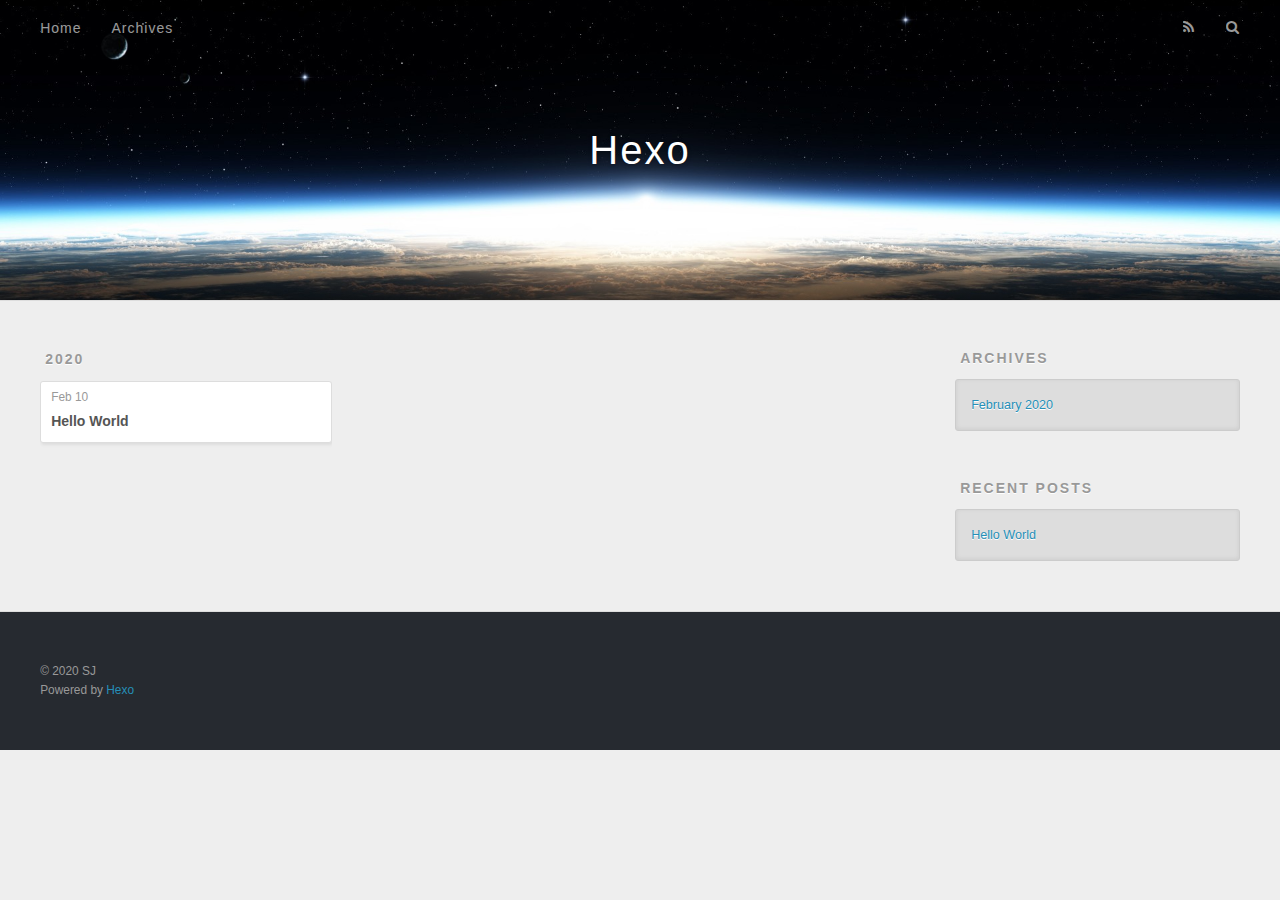
==== archives/index.html @ fa715b48 "Site updated: 2020-02-10 11:40:38" ====
<!DOCTYPE html>
<html>
<head>
  <meta charset="utf-8">
  

  
  <title>Archives | Hexo</title>
  <meta name="viewport" content="width=device-width, initial-scale=1, maximum-scale=1">
  <meta property="og:type" content="website">
<meta property="og:title" content="Hexo">
<meta property="og:url" content="https://csjv95@gmail.com/github.io/archives/index.html">
<meta property="og:site_name" content="Hexo">
<meta property="og:locale" content="en_US">
<meta property="article:author" content="SJ">
<meta name="twitter:card" content="summary">
  
    <link rel="alternate" href="/atom.xml" title="Hexo" type="application/atom+xml">
  
  
    <link rel="icon" href="/favicon.png">
  
  
    <link href="//fonts.googleapis.com/css?family=Source+Code+Pro" rel="stylesheet" type="text/css">
  
  
<link rel="stylesheet" href="/css/style.css">

<meta name="generator" content="Hexo 4.2.0"></head>

<body>
  <div id="container">
    <div id="wrap">
      <header id="header">
  <div id="banner"></div>
  <div id="header-outer" class="outer">
    <div id="header-title" class="inner">
      <h1 id="logo-wrap">
        <a href="/" id="logo">Hexo</a>
      </h1>
      
    </div>
    <div id="header-inner" class="inner">
      <nav id="main-nav">
        <a id="main-nav-toggle" class="nav-icon"></a>
        
          <a class="main-nav-link" href="/">Home</a>
        
          <a class="main-nav-link" href="/archives">Archives</a>
        
      </nav>
      <nav id="sub-nav">
        
          <a id="nav-rss-link" class="nav-icon" href="/atom.xml" title="RSS Feed"></a>
        
        <a id="nav-search-btn" class="nav-icon" title="Search"></a>
      </nav>
      <div id="search-form-wrap">
        <form action="//google.com/search" method="get" accept-charset="UTF-8" class="search-form"><input type="search" name="q" class="search-form-input" placeholder="Search"><button type="submit" class="search-form-submit">&#xF002;</button><input type="hidden" name="sitesearch" value="https://csjv95@gmail.com/github.io"></form>
      </div>
    </div>
  </div>
</header>
      <div class="outer">
        <section id="main">
  
  
    
    
      
      
      <section class="archives-wrap">
        <div class="archive-year-wrap">
          <a href="/archives/2020" class="archive-year">2020</a>
        </div>
        <div class="archives">
    
    <article class="archive-article archive-type-post">
  <div class="archive-article-inner">
    <header class="archive-article-header">
      <a href="/2020/02/10/hello-world/" class="archive-article-date">
  <time datetime="2020-02-10T01:46:10.639Z" itemprop="datePublished">Feb 10</time>
</a>
      
  
    <h1 itemprop="name">
      <a class="archive-article-title" href="/2020/02/10/hello-world/">Hello World</a>
    </h1>
  

    </header>
  </div>
</article>
  
  
    </div></section>
  


</section>
        
          <aside id="sidebar">
  
    

  
    

  
    
  
    
  <div class="widget-wrap">
    <h3 class="widget-title">Archives</h3>
    <div class="widget">
      <ul class="archive-list"><li class="archive-list-item"><a class="archive-list-link" href="/archives/2020/02/">February 2020</a></li></ul>
    </div>
  </div>


  
    
  <div class="widget-wrap">
    <h3 class="widget-title">Recent Posts</h3>
    <div class="widget">
      <ul>
        
          <li>
            <a href="/2020/02/10/hello-world/">Hello World</a>
          </li>
        
      </ul>
    </div>
  </div>

  
</aside>
        
      </div>
      <footer id="footer">
  
  <div class="outer">
    <div id="footer-info" class="inner">
      &copy; 2020 SJ<br>
      Powered by <a href="http://hexo.io/" target="_blank">Hexo</a>
    </div>
  </div>
</footer>
    </div>
    <nav id="mobile-nav">
  
    <a href="/" class="mobile-nav-link">Home</a>
  
    <a href="/archives" class="mobile-nav-link">Archives</a>
  
</nav>
    

<script src="//ajax.googleapis.com/ajax/libs/jquery/2.0.3/jquery.min.js"></script>


  
<link rel="stylesheet" href="/fancybox/jquery.fancybox.css">

  
<script src="/fancybox/jquery.fancybox.pack.js"></script>




<script src="/js/script.js"></script>




  </div>
</body>
</html>
---- css/style.css ----
body {
  width: 100%;
}
body:before,
body:after {
  content: "";
  display: table;
}
body:after {
  clear: both;
}
html,
body,
div,
span,
applet,
object,
iframe,
h1,
h2,
h3,
h4,
h5,
h6,
p,
blockquote,
pre,
a,
abbr,
acronym,
address,
big,
cite,
code,
del,
dfn,
em,
img,
ins,
kbd,
q,
s,
samp,
small,
strike,
strong,
sub,
sup,
tt,
var,
dl,
dt,
dd,
ol,
ul,
li,
fieldset,
form,
label,
legend,
table,
caption,
tbody,
tfoot,
thead,
tr,
th,
td {
  margin: 0;
  padding: 0;
  border: 0;
  outline: 0;
  font-weight: inherit;
  font-style: inherit;
  font-family: inherit;
  font-size: 100%;
  vertical-align: baseline;
}
body {
  line-height: 1;
  color: #000;
  background: #fff;
}
ol,
ul {
  list-style: none;
}
table {
  border-collapse: separate;
  border-spacing: 0;
  vertical-align: middle;
}
caption,
th,
td {
  text-align: left;
  font-weight: normal;
  vertical-align: middle;
}
a img {
  border: none;
}
input,
button {
  margin: 0;
  padding: 0;
}
input::-moz-focus-inner,
button::-moz-focus-inner {
  border: 0;
  padding: 0;
}
@font-face {
  font-family: FontAwesome;
  font-style: normal;
  font-weight: normal;
  src: url("fonts/fontawesome-webfont.eot?v=#4.0.3");
  src: url("fonts/fontawesome-webfont.eot?#iefix&v=#4.0.3") format("embedded-opentype"), url("fonts/fontawesome-webfont.woff?v=#4.0.3") format("woff"), url("fonts/fontawesome-webfont.ttf?v=#4.0.3") format("truetype"), url("fonts/fontawesome-webfont.svg#fontawesomeregular?v=#4.0.3") format("svg");
}
html,
body,
#container {
  height: 100%;
}
body {
  background: #eee;
  font: 14px -apple-system, BlinkMacSystemFont, "Segoe UI", "Roboto", "Oxygen", "Ubuntu", "Cantarell", "Fira Sans", "Droid Sans", "Helvetica Neue", sans-serif;
  -webkit-text-size-adjust: 100%;
}
.outer {
  max-width: 1220px;
  margin: 0 auto;
  padding: 0 20px;
}
.outer:before,
.outer:after {
  content: "";
  display: table;
}
.outer:after {
  clear: both;
}
.inner {
  display: inline;
  float: left;
  width: 98.33333333333333%;
  margin: 0 0.833333333333333%;
}
.left,
.alignleft {
  float: left;
}
.right,
.alignright {
  float: right;
}
.clear {
  clear: both;
}
#container {
  position: relative;
}
.mobile-nav-on {
  overflow: hidden;
}
#wrap {
  height: 100%;
  width: 100%;
  position: absolute;
  top: 0;
  left: 0;
  -webkit-transition: 0.2s ease-out;
  -moz-transition: 0.2s ease-out;
  -ms-transition: 0.2s ease-out;
  transition: 0.2s ease-out;
  z-index: 1;
  background: #eee;
}
.mobile-nav-on #wrap {
  left: 280px;
}
@media screen and (min-width: 768px) {
  #main {
    display: inline;
    float: left;
    width: 73.33333333333333%;
    margin: 0 0.833333333333333%;
  }
}
.article-date,
.article-category-link,
.archive-year,
.widget-title {
  text-decoration: none;
  text-transform: uppercase;
  letter-spacing: 2px;
  color: #999;
  margin-bottom: 1em;
  margin-left: 5px;
  line-height: 1em;
  text-shadow: 0 1px #fff;
  font-weight: bold;
}
.article-inner,
.archive-article-inner {
  background: #fff;
  -webkit-box-shadow: 1px 2px 3px #ddd;
  box-shadow: 1px 2px 3px #ddd;
  border: 1px solid #ddd;
  border-radius: 3px;
}
.article-entry h1,
.widget h1 {
  font-size: 2em;
}
.article-entry h2,
.widget h2 {
  font-size: 1.5em;
}
.article-entry h3,
.widget h3 {
  font-size: 1.3em;
}
.article-entry h4,
.widget h4 {
  font-size: 1.2em;
}
.article-entry h5,
.widget h5 {
  font-size: 1em;
}
.article-entry h6,
.widget h6 {
  font-size: 1em;
  color: #999;
}
.article-entry hr,
.widget hr {
  border: 1px dashed #ddd;
}
.article-entry strong,
.widget strong {
  font-weight: bold;
}
.article-entry em,
.widget em,
.article-entry cite,
.widget cite {
  font-style: italic;
}
.article-entry sup,
.widget sup,
.article-entry sub,
.widget sub {
  font-size: 0.75em;
  line-height: 0;
  position: relative;
  vertical-align: baseline;
}
.article-entry sup,
.widget sup {
  top: -0.5em;
}
.article-entry sub,
.widget sub {
  bottom: -0.2em;
}
.article-entry small,
.widget small {
  font-size: 0.85em;
}
.article-entry acronym,
.widget acronym,
.article-entry abbr,
.widget abbr {
  border-bottom: 1px dotted;
}
.article-entry ul,
.widget ul,
.article-entry ol,
.widget ol,
.article-entry dl,
.widget dl {
  margin: 0 20px;
  line-height: 1.6em;
}
.article-entry ul ul,
.widget ul ul,
.article-entry ol ul,
.widget ol ul,
.article-entry ul ol,
.widget ul ol,
.article-entry ol ol,
.widget ol ol {
  margin-top: 0;
  margin-bottom: 0;
}
.article-entry ul,
.widget ul {
  list-style: disc;
}
.article-entry ol,
.widget ol {
  list-style: decimal;
}
.article-entry dt,
.widget dt {
  font-weight: bold;
}
#header {
  height: 300px;
  position: relative;
  border-bottom: 1px solid #ddd;
}
#header:before,
#header:after {
  content: "";
  position: absolute;
  left: 0;
  right: 0;
  height: 40px;
}
#header:before {
  top: 0;
  background: -webkit-linear-gradient(rgba(0,0,0,0.2), transparent);
  background: -moz-linear-gradient(rgba(0,0,0,0.2), transparent);
  background: -ms-linear-gradient(rgba(0,0,0,0.2), transparent);
  background: linear-gradient(rgba(0,0,0,0.2), transparent);
}
#header:after {
  bottom: 0;
  background: -webkit-linear-gradient(transparent, rgba(0,0,0,0.2));
  background: -moz-linear-gradient(transparent, rgba(0,0,0,0.2));
  background: -ms-linear-gradient(transparent, rgba(0,0,0,0.2));
  background: linear-gradient(transparent, rgba(0,0,0,0.2));
}
#header-outer {
  height: 100%;
  position: relative;
}
#header-inner {
  position: relative;
  overflow: hidden;
}
#banner {
  position: absolute;
  top: 0;
  left: 0;
  width: 100%;
  height: 100%;
  background: url("images/banner.jpg") center #000;
  -webkit-background-size: cover;
  -moz-background-size: cover;
  background-size: cover;
  z-index: -1;
}
#header-title {
  text-align: center;
  height: 40px;
  position: absolute;
  top: 50%;
  left: 0;
  margin-top: -20px;
}
#logo,
#subtitle {
  text-decoration: none;
  color: #fff;
  font-weight: 300;
  text-shadow: 0 1px 4px rgba(0,0,0,0.3);
}
#logo {
  font-size: 40px;
  line-height: 40px;
  letter-spacing: 2px;
}
#subtitle {
  font-size: 16px;
  line-height: 16px;
  letter-spacing: 1px;
}
#subtitle-wrap {
  margin-top: 16px;
}
#main-nav {
  float: left;
  margin-left: -15px;
}
.nav-icon,
.main-nav-link {
  float: left;
  color: #fff;
  opacity: 0.6;
  text-decoration: none;
  text-shadow: 0 1px rgba(0,0,0,0.2);
  -webkit-transition: opacity 0.2s;
  -moz-transition: opacity 0.2s;
  -ms-transition: opacity 0.2s;
  transition: opacity 0.2s;
  display: block;
  padding: 20px 15px;
}
.nav-icon:hover,
.main-nav-link:hover {
  opacity: 1;
}
.nav-icon {
  font-family: FontAwesome;
  text-align: center;
  font-size: 14px;
  width: 14px;
  height: 14px;
  padding: 20px 15px;
  position: relative;
  cursor: pointer;
}
.main-nav-link {
  font-weight: 300;
  letter-spacing: 1px;
}
@media screen and (max-width: 479px) {
  .main-nav-link {
    display: none;
  }
}
#main-nav-toggle {
  display: none;
}
#main-nav-toggle:before {
  content: "\f0c9";
}
@media screen and (max-width: 479px) {
  #main-nav-toggle {
    display: block;
  }
}
#sub-nav {
  float: right;
  margin-right: -15px;
}
#nav-rss-link:before {
  content: "\f09e";
}
#nav-search-btn:before {
  content: "\f002";
}
#search-form-wrap {
  position: absolute;
  top: 15px;
  width: 150px;
  height: 30px;
  right: -150px;
  opacity: 0;
  -webkit-transition: 0.2s ease-out;
  -moz-transition: 0.2s ease-out;
  -ms-transition: 0.2s ease-out;
  transition: 0.2s ease-out;
}
#search-form-wrap.on {
  opacity: 1;
  right: 0;
}
@media screen and (max-width: 479px) {
  #search-form-wrap {
    width: 100%;
    right: -100%;
  }
}
.search-form {
  position: absolute;
  top: 0;
  left: 0;
  right: 0;
  background: #fff;
  padding: 5px 15px;
  border-radius: 15px;
  -webkit-box-shadow: 0 0 10px rgba(0,0,0,0.3);
  box-shadow: 0 0 10px rgba(0,0,0,0.3);
}
.search-form-input {
  border: none;
  background: none;
  color: #555;
  width: 100%;
  font: 13px -apple-system, BlinkMacSystemFont, "Segoe UI", "Roboto", "Oxygen", "Ubuntu", "Cantarell", "Fira Sans", "Droid Sans", "Helvetica Neue", sans-serif;
  outline: none;
}
.search-form-input::-webkit-search-results-decoration,
.search-form-input::-webkit-search-cancel-button {
  -webkit-appearance: none;
}
.search-form-submit {
  position: absolute;
  top: 50%;
  right: 10px;
  margin-top: -7px;
  font: 13px FontAwesome;
  border: none;
  background: none;
  color: #bbb;
  cursor: pointer;
}
.search-form-submit:hover,
.search-form-submit:focus {
  color: #777;
}
.article {
  margin: 50px 0;
}
.article-inner {
  overflow: hidden;
}
.article-meta:before,
.article-meta:after {
  content: "";
  display: table;
}
.article-meta:after {
  clear: both;
}
.article-date {
  float: left;
}
.article-category {
  float: left;
  line-height: 1em;
  color: #ccc;
  text-shadow: 0 1px #fff;
  margin-left: 8px;
}
.article-category:before {
  content: "\2022";
}
.article-category-link {
  margin: 0 12px 1em;
}
.article-header {
  padding: 20px 20px 0;
}
.article-title {
  text-decoration: none;
  font-size: 2em;
  font-weight: bold;
  color: #555;
  line-height: 1.1em;
  -webkit-transition: color 0.2s;
  -moz-transition: color 0.2s;
  -ms-transition: color 0.2s;
  transition: color 0.2s;
}
a.article-title:hover {
  color: #258fb8;
}
.article-entry {
  color: #555;
  padding: 0 20px;
}
.article-entry:before,
.article-entry:after {
  content: "";
  display: table;
}
.article-entry:after {
  clear: both;
}
.article-entry p,
.article-entry table {
  line-height: 1.6em;
  margin: 1.6em 0;
}
.article-entry h1,
.article-entry h2,
.article-entry h3,
.article-entry h4,
.article-entry h5,
.article-entry h6 {
  font-weight: bold;
}
.article-entry h1,
.article-entry h2,
.article-entry h3,
.article-entry h4,
.article-entry h5,
.article-entry h6 {
  line-height: 1.1em;
  margin: 1.1em 0;
}
.article-entry a {
  color: #258fb8;
  text-decoration: none;
}
.article-entry a:hover {
  text-decoration: underline;
}
.article-entry ul,
.article-entry ol,
.article-entry dl {
  margin-top: 1.6em;
  margin-bottom: 1.6em;
}
.article-entry img,
.article-entry video {
  max-width: 100%;
  height: auto;
  display: block;
  margin: auto;
}
.article-entry iframe {
  border: none;
}
.article-entry table {
  width: 100%;
  border-collapse: collapse;
  border-spacing: 0;
}
.article-entry th {
  font-weight: bold;
  border-bottom: 3px solid #ddd;
  padding-bottom: 0.5em;
}
.article-entry td {
  border-bottom: 1px solid #ddd;
  padding: 10px 0;
}
.article-entry blockquote {
  font-family: Georgia, "Times New Roman", serif;
  font-size: 1.4em;
  margin: 1.6em 20px;
  text-align: center;
}
.article-entry blockquote footer {
  font-size: 14px;
  margin: 1.6em 0;
  font-family: -apple-system, BlinkMacSystemFont, "Segoe UI", "Roboto", "Oxygen", "Ubuntu", "Cantarell", "Fira Sans", "Droid Sans", "Helvetica Neue", sans-serif;
}
.article-entry blockquote footer cite:before {
  content: "—";
  padding: 0 0.5em;
}
.article-entry .pullquote {
  text-align: left;
  width: 45%;
  margin: 0;
}
.article-entry .pullquote.left {
  margin-left: 0.5em;
  margin-right: 1em;
}
.article-entry .pullquote.right {
  margin-right: 0.5em;
  margin-left: 1em;
}
.article-entry .caption {
  color: #999;
  display: block;
  font-size: 0.9em;
  margin-top: 0.5em;
  position: relative;
  text-align: center;
}
.article-entry .video-container {
  position: relative;
  padding-top: 56.25%;
  height: 0;
  overflow: hidden;
}
.article-entry .video-container iframe,
.article-entry .video-container object,
.article-entry .video-container embed {
  position: absolute;
  top: 0;
  left: 0;
  width: 100%;
  height: 100%;
  margin-top: 0;
}
.article-more-link a {
  display: inline-block;
  line-height: 1em;
  padding: 6px 15px;
  border-radius: 15px;
  background: #eee;
  color: #999;
  text-shadow: 0 1px #fff;
  text-decoration: none;
}
.article-more-link a:hover {
  background: #258fb8;
  color: #fff;
  text-decoration: none;
  text-shadow: 0 1px #1e7293;
}
.article-footer {
  font-size: 0.85em;
  line-height: 1.6em;
  border-top: 1px solid #ddd;
  padding-top: 1.6em;
  margin: 0 20px 20px;
}
.article-footer:before,
.article-footer:after {
  content: "";
  display: table;
}
.article-footer:after {
  clear: both;
}
.article-footer a {
  color: #999;
  text-decoration: none;
}
.article-footer a:hover {
  color: #555;
}
.article-tag-list-item {
  float: left;
  margin-right: 10px;
}
.article-tag-list-link:before {
  content: "#";
}
.article-comment-link {
  float: right;
}
.article-comment-link:before {
  content: "\f075";
  font-family: FontAwesome;
  padding-right: 8px;
}
.article-share-link {
  cursor: pointer;
  float: right;
  margin-left: 20px;
}
.article-share-link:before {
  content: "\f064";
  font-family: FontAwesome;
  padding-right: 6px;
}
#article-nav {
  position: relative;
}
#article-nav:before,
#article-nav:after {
  content: "";
  display: table;
}
#article-nav:after {
  clear: both;
}
@media screen and (min-width: 768px) {
  #article-nav {
    margin: 50px 0;
  }
  #article-nav:before {
    width: 8px;
    height: 8px;
    position: absolute;
    top: 50%;
    left: 50%;
    margin-top: -4px;
    margin-left: -4px;
    content: "";
    border-radius: 50%;
    background: #ddd;
    -webkit-box-shadow: 0 1px 2px #fff;
    box-shadow: 0 1px 2px #fff;
  }
}
.article-nav-link-wrap {
  text-decoration: none;
  text-shadow: 0 1px #fff;
  color: #999;
  -webkit-box-sizing: border-box;
  -moz-box-sizing: border-box;
  box-sizing: border-box;
  margin-top: 50px;
  text-align: center;
  display: block;
}
.article-nav-link-wrap:hover {
  color: #555;
}
@media screen and (min-width: 768px) {
  .article-nav-link-wrap {
    width: 50%;
    margin-top: 0;
  }
}
@media screen and (min-width: 768px) {
  #article-nav-newer {
    float: left;
    text-align: right;
    padding-right: 20px;
  }
}
@media screen and (min-width: 768px) {
  #article-nav-older {
    float: right;
    text-align: left;
    padding-left: 20px;
  }
}
.article-nav-caption {
  text-transform: uppercase;
  letter-spacing: 2px;
  color: #ddd;
  line-height: 1em;
  font-weight: bold;
}
#article-nav-newer .article-nav-caption {
  margin-right: -2px;
}
.article-nav-title {
  font-size: 0.85em;
  line-height: 1.6em;
  margin-top: 0.5em;
}
.article-share-box {
  position: absolute;
  display: none;
  background: #fff;
  -webkit-box-shadow: 1px 2px 10px rgba(0,0,0,0.2);
  box-shadow: 1px 2px 10px rgba(0,0,0,0.2);
  border-radius: 3px;
  margin-left: -145px;
  overflow: hidden;
  z-index: 1;
}
.article-share-box.on {
  display: block;
}
.article-share-input {
  width: 100%;
  background: none;
  -webkit-box-sizing: border-box;
  -moz-box-sizing: border-box;
  box-sizing: border-box;
  font: 14px -apple-system, BlinkMacSystemFont, "Segoe UI", "Roboto", "Oxygen", "Ubuntu", "Cantarell", "Fira Sans", "Droid Sans", "Helvetica Neue", sans-serif;
  padding: 0 15px;
  color: #555;
  outline: none;
  border: 1px solid #ddd;
  border-radius: 3px 3px 0 0;
  height: 36px;
  line-height: 36px;
}
.article-share-links {
  background: #eee;
}
.article-share-links:before,
.article-share-links:after {
  content: "";
  display: table;
}
.article-share-links:after {
  clear: both;
}
.article-share-twitter,
.article-share-facebook,
.article-share-pinterest,
.article-share-google {
  width: 50px;
  height: 36px;
  display: block;
  float: left;
  position: relative;
  color: #999;
  text-shadow: 0 1px #fff;
}
.article-share-twitter:before,
.article-share-facebook:before,
.article-share-pinterest:before,
.article-share-google:before {
  font-size: 20px;
  font-family: FontAwesome;
  width: 20px;
  height: 20px;
  position: absolute;
  top: 50%;
  left: 50%;
  margin-top: -10px;
  margin-left: -10px;
  text-align: center;
}
.article-share-twitter:hover,
.article-share-facebook:hover,
.article-share-pinterest:hover,
.article-share-google:hover {
  color: #fff;
}
.article-share-twitter:before {
  content: "\f099";
}
.article-share-twitter:hover {
  background: #00aced;
  text-shadow: 0 1px #008abe;
}
.article-share-facebook:before {
  content: "\f09a";
}
.article-share-facebook:hover {
  background: #3b5998;
  text-shadow: 0 1px #2f477a;
}
.article-share-pinterest:before {
  content: "\f0d2";
}
.article-share-pinterest:hover {
  background: #cb2027;
  text-shadow: 0 1px #a21a1f;
}
.article-share-google:before {
  content: "\f0d5";
}
.article-share-google:hover {
  background: #dd4b39;
  text-shadow: 0 1px #be3221;
}
.article-gallery {
  background: #000;
  position: relative;
}
.article-gallery-photos {
  position: relative;
  overflow: hidden;
}
.article-gallery-img {
  display: none;
  max-width: 100%;
}
.article-gallery-img:first-child {
  display: block;
}
.article-gallery-img.loaded {
  position: absolute;
  display: block;
}
.article-gallery-img img {
  display: block;
  max-width: 100%;
  margin: 0 auto;
}
#comments {
  background: #fff;
  -webkit-box-shadow: 1px 2px 3px #ddd;
  box-shadow: 1px 2px 3px #ddd;
  padding: 20px;
  border: 1px solid #ddd;
  border-radius: 3px;
  margin: 50px 0;
}
#comments a {
  color: #258fb8;
}
.archives-wrap {
  margin: 50px 0;
}
.archives:before,
.archives:after {
  content: "";
  display: table;
}
.archives:after {
  clear: both;
}
.archive-year-wrap {
  margin-bottom: 1em;
}
.archives {
  -webkit-column-gap: 10px;
  -moz-column-gap: 10px;
  column-gap: 10px;
}
@media screen and (min-width: 480px) and (max-width: 767px) {
  .archives {
    -webkit-column-count: 2;
    -moz-column-count: 2;
    column-count: 2;
  }
}
@media screen and (min-width: 768px) {
  .archives {
    -webkit-column-count: 3;
    -moz-column-count: 3;
    column-count: 3;
  }
}
.archive-article {
  -webkit-column-break-inside: avoid;
  page-break-inside: avoid;
  overflow: hidden;
  break-inside: avoid-column;
}
.archive-article-inner {
  padding: 10px;
  margin-bottom: 15px;
}
.archive-article-title {
  text-decoration: none;
  font-weight: bold;
  color: #555;
  -webkit-transition: color 0.2s;
  -moz-transition: color 0.2s;
  -ms-transition: color 0.2s;
  transition: color 0.2s;
  line-height: 1.6em;
}
.archive-article-title:hover {
  color: #258fb8;
}
.archive-article-footer {
  margin-top: 1em;
}
.archive-article-date {
  color: #999;
  text-decoration: none;
  font-size: 0.85em;
  line-height: 1em;
  margin-bottom: 0.5em;
  display: block;
}
#page-nav {
  margin: 50px auto;
  background: #fff;
  -webkit-box-shadow: 1px 2px 3px #ddd;
  box-shadow: 1px 2px 3px #ddd;
  border: 1px solid #ddd;
  border-radius: 3px;
  text-align: center;
  color: #999;
  overflow: hidden;
}
#page-nav:before,
#page-nav:after {
  content: "";
  display: table;
}
#page-nav:after {
  clear: both;
}
#page-nav a,
#page-nav span {
  padding: 10px 20px;
  line-height: 1;
  height: 2ex;
}
#page-nav a {
  color: #999;
  text-decoration: none;
}
#page-nav a:hover {
  background: #999;
  color: #fff;
}
#page-nav .prev {
  float: left;
}
#page-nav .next {
  float: right;
}
#page-nav .page-number {
  display: inline-block;
}
@media screen and (max-width: 479px) {
  #page-nav .page-number {
    display: none;
  }
}
#page-nav .current {
  color: #555;
  font-weight: bold;
}
#page-nav .space {
  color: #ddd;
}
#footer {
  background: #262a30;
  padding: 50px 0;
  border-top: 1px solid #ddd;
  color: #999;
}
#footer a {
  color: #258fb8;
  text-decoration: none;
}
#footer a:hover {
  text-decoration: underline;
}
#footer-info {
  line-height: 1.6em;
  font-size: 0.85em;
}
.article-entry pre,
.article-entry .highlight {
  background: #2d2d2d;
  margin: 0 -20px;
  padding: 15px 20px;
  border-style: solid;
  border-color: #ddd;
  border-width: 1px 0;
  overflow: auto;
  color: #ccc;
  line-height: 22.400000000000002px;
}
.article-entry .highlight .gutter pre,
.article-entry .gist .gist-file .gist-data .line-numbers {
  color: #666;
  font-size: 0.85em;
}
.article-entry pre,
.article-entry code {
  font-family: "Source Code Pro", Consolas, Monaco, Menlo, Consolas, monospace;
}
.article-entry code {
  background: #eee;
  text-shadow: 0 1px #fff;
  padding: 0 0.3em;
}
.article-entry pre code {
  background: none;
  text-shadow: none;
  padding: 0;
}
.article-entry .highlight pre {
  border: none;
  margin: 0;
  padding: 0;
}
.article-entry .highlight table {
  margin: 0;
  width: auto;
}
.article-entry .highlight td {
  border: none;
  padding: 0;
}
.article-entry .highlight figcaption {
  font-size: 0.85em;
  color: #999;
  line-height: 1em;
  margin-bottom: 1em;
}
.article-entry .highlight figcaption:before,
.article-entry .highlight figcaption:after {
  content: "";
  display: table;
}
.article-entry .highlight figcaption:after {
  clear: both;
}
.article-entry .highlight figcaption a {
  float: right;
}
.article-entry .highlight .gutter pre {
  text-align: right;
  padding-right: 20px;
}
.article-entry .highlight .line {
  height: 22.400000000000002px;
}
.article-entry .highlight .line.marked {
  background: #515151;
}
.article-entry .gist {
  margin: 0 -20px;
  border-style: solid;
  border-color: #ddd;
  border-width: 1px 0;
  background: #2d2d2d;
  padding: 15px 20px 15px 0;
}
.article-entry .gist .gist-file {
  border: none;
  font-family: "Source Code Pro", Consolas, Monaco, Menlo, Consolas, monospace;
  margin: 0;
}
.article-entry .gist .gist-file .gist-data {
  background: none;
  border: none;
}
.article-entry .gist .gist-file .gist-data .line-numbers {
  background: none;
  border: none;
  padding: 0 20px 0 0;
}
.article-entry .gist .gist-file .gist-data .line-data {
  padding: 0 !important;
}
.article-entry .gist .gist-file .highlight {
  margin: 0;
  padding: 0;
  border: none;
}
.article-entry .gist .gist-file .gist-meta {
  background: #2d2d2d;
  color: #999;
  font: 0.85em -apple-system, BlinkMacSystemFont, "Segoe UI", "Roboto", "Oxygen", "Ubuntu", "Cantarell", "Fira Sans", "Droid Sans", "Helvetica Neue", sans-serif;
  text-shadow: 0 0;
  padding: 0;
  margin-top: 1em;
  margin-left: 20px;
}
.article-entry .gist .gist-file .gist-meta a {
  color: #258fb8;
  font-weight: normal;
}
.article-entry .gist .gist-file .gist-meta a:hover {
  text-decoration: underline;
}
pre .comment,
pre .title {
  color: #999;
}
pre .variable,
pre .attribute,
pre .tag,
pre .regexp,
pre .ruby .constant,
pre .xml .tag .title,
pre .xml .pi,
pre .xml .doctype,
pre .html .doctype,
pre .css .id,
pre .css .class,
pre .css .pseudo {
  color: #f2777a;
}
pre .number,
pre .preprocessor,
pre .built_in,
pre .literal,
pre .params,
pre .constant {
  color: #f99157;
}
pre .class,
pre .ruby .class .title,
pre .css .rules .attribute {
  color: #9c9;
}
pre .string,
pre .value,
pre .inheritance,
pre .header,
pre .ruby .symbol,
pre .xml .cdata {
  color: #9c9;
}
pre .css .hexcolor {
  color: #6cc;
}
pre .function,
pre .python .decorator,
pre .python .title,
pre .ruby .function .title,
pre .ruby .title .keyword,
pre .perl .sub,
pre .javascript .title,
pre .coffeescript .title {
  color: #69c;
}
pre .keyword,
pre .javascript .function {
  color: #c9c;
}
@media screen and (max-width: 479px) {
  #mobile-nav {
    position: absolute;
    top: 0;
    left: 0;
    width: 280px;
    height: 100%;
    background: #191919;
    border-right: 1px solid #fff;
  }
}
@media screen and (max-width: 479px) {
  .mobile-nav-link {
    display: block;
    color: #999;
    text-decoration: none;
    padding: 15px 20px;
    font-weight: bold;
  }
  .mobile-nav-link:hover {
    color: #fff;
  }
}
@media screen and (min-width: 768px) {
  #sidebar {
    display: inline;
    float: left;
    width: 23.333333333333332%;
    margin: 0 0.833333333333333%;
  }
}
.widget-wrap {
  margin: 50px 0;
}
.widget {
  color: #777;
  text-shadow: 0 1px #fff;
  background: #ddd;
  -webkit-box-shadow: 0 -1px 4px #ccc inset;
  box-shadow: 0 -1px 4px #ccc inset;
  border: 1px solid #ccc;
  padding: 15px;
  border-radius: 3px;
}
.widget a {
  color: #258fb8;
  text-decoration: none;
}
.widget a:hover {
  text-decoration: underline;
}
.widget ul ul,
.widget ol ul,
.widget dl ul,
.widget ul ol,
.widget ol ol,
.widget dl ol,
.widget ul dl,
.widget ol dl,
.widget dl dl {
  margin-left: 15px;
  list-style: disc;
}
.widget {
  line-height: 1.6em;
  word-wrap: break-word;
  font-size: 0.9em;
}
.widget ul,
.widget ol {
  list-style: none;
  margin: 0;
}
.widget ul ul,
.widget ol ul,
.widget ul ol,
.widget ol ol {
  margin: 0 20px;
}
.widget ul ul,
.widget ol ul {
  list-style: disc;
}
.widget ul ol,
.widget ol ol {
  list-style: decimal;
}
.category-list-count,
.tag-list-count,
.archive-list-count {
  padding-left: 5px;
  color: #999;
  font-size: 0.85em;
}
.category-list-count:before,
.tag-list-count:before,
.archive-list-count:before {
  content: "(";
}
.category-list-count:after,
.tag-list-count:after,
.archive-list-count:after {
  content: ")";
}
.tagcloud a {
  margin-right: 5px;
  display: inline-block;
}
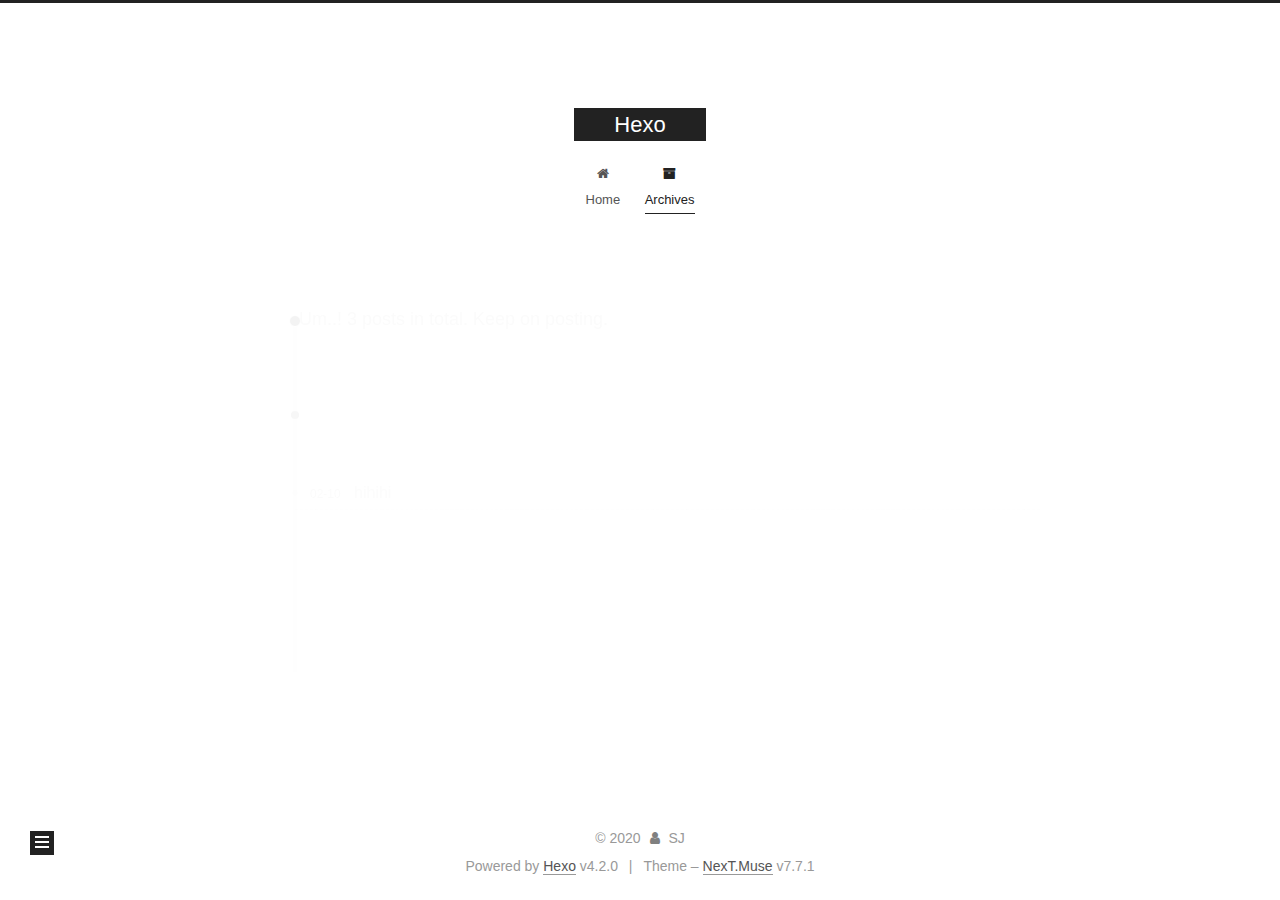
==== commit 4c00cc3a: "Site updated: 2020-02-10 12:35:51" ====
--- a/archives/index.html
+++ b/archives/index.html
@@ -1,12 +1,25 @@
 <!DOCTYPE html>
-<html>
+<html lang="en">
 <head>
-  <meta charset="utf-8">
-  
-
-  
-  <title>Archives | Hexo</title>
-  <meta name="viewport" content="width=device-width, initial-scale=1, maximum-scale=1">
+  <meta charset="UTF-8">
+<meta name="viewport" content="width=device-width, initial-scale=1, maximum-scale=2">
+<meta name="theme-color" content="#222">
+<meta name="generator" content="Hexo 4.2.0">
+  <link rel="apple-touch-icon" sizes="180x180" href="/images/apple-touch-icon-next.png">
+  <link rel="icon" type="image/png" sizes="32x32" href="/images/favicon-32x32-next.png">
+  <link rel="icon" type="image/png" sizes="16x16" href="/images/favicon-16x16-next.png">
+  <link rel="mask-icon" href="/images/logo.svg" color="#222">
+
+<link rel="stylesheet" href="/css/main.css">
+
+
+<link rel="stylesheet" href="/lib/font-awesome/css/font-awesome.min.css">
+
+<script id="hexo-configurations">
+    var NexT = window.NexT || {};
+    var CONFIG = {"hostname":"gmail.com","root":"/","scheme":"Muse","version":"7.7.1","exturl":false,"sidebar":{"position":"left","display":"post","padding":18,"offset":12,"onmobile":false},"copycode":{"enable":false,"show_result":false,"style":null},"back2top":{"enable":true,"sidebar":false,"scrollpercent":false},"bookmark":{"enable":false,"color":"#222","save":"auto"},"fancybox":false,"mediumzoom":false,"lazyload":false,"pangu":false,"comments":{"style":"tabs","active":null,"storage":true,"lazyload":false,"nav":null},"algolia":{"hits":{"per_page":10},"labels":{"input_placeholder":"Search for Posts","hits_empty":"We didn't find any results for the search: ${query}","hits_stats":"${hits} results found in ${time} ms"}},"localsearch":{"enable":false,"trigger":"auto","top_n_per_article":1,"unescape":false,"preload":false},"motion":{"enable":true,"async":false,"transition":{"post_block":"fadeIn","post_header":"slideDownIn","post_body":"slideDownIn","coll_header":"slideLeftIn","sidebar":"slideUpIn"}}};
+  </script>
+
   <meta property="og:type" content="website">
 <meta property="og:title" content="Hexo">
 <meta property="og:url" content="https://csjv95@gmail.com/github.io/archives/index.html">
@@ -14,165 +27,347 @@
 <meta property="og:locale" content="en_US">
 <meta property="article:author" content="SJ">
 <meta name="twitter:card" content="summary">
-  
-    <link rel="alternate" href="/atom.xml" title="Hexo" type="application/atom+xml">
-  
-  
-    <link rel="icon" href="/favicon.png">
-  
-  
-    <link href="//fonts.googleapis.com/css?family=Source+Code+Pro" rel="stylesheet" type="text/css">
-  
-  
-<link rel="stylesheet" href="/css/style.css">
-
-<meta name="generator" content="Hexo 4.2.0"></head>
-
-<body>
-  <div id="container">
-    <div id="wrap">
-      <header id="header">
-  <div id="banner"></div>
-  <div id="header-outer" class="outer">
-    <div id="header-title" class="inner">
-      <h1 id="logo-wrap">
-        <a href="/" id="logo">Hexo</a>
-      </h1>
+
+<link rel="canonical" href="https://csjv95@gmail.com/github.io/archives/">
+
+
+<script id="page-configurations">
+  // https://hexo.io/docs/variables.html
+  CONFIG.page = {
+    sidebar: "",
+    isHome: false,
+    isPost: false
+  };
+</script>
+
+  <title>Archive | Hexo</title>
+  
+
+
+
+
+
+
+  <noscript>
+  <style>
+  .use-motion .brand,
+  .use-motion .menu-item,
+  .sidebar-inner,
+  .use-motion .post-block,
+  .use-motion .pagination,
+  .use-motion .comments,
+  .use-motion .post-header,
+  .use-motion .post-body,
+  .use-motion .collection-header { opacity: initial; }
+
+  .use-motion .site-title,
+  .use-motion .site-subtitle {
+    opacity: initial;
+    top: initial;
+  }
+
+  .use-motion .logo-line-before i { left: initial; }
+  .use-motion .logo-line-after i { right: initial; }
+  </style>
+</noscript>
+
+</head>
+
+<body itemscope itemtype="http://schema.org/WebPage">
+  <div class="container use-motion">
+    <div class="headband"></div>
+
+    <header class="header" itemscope itemtype="http://schema.org/WPHeader">
+      <div class="header-inner"><div class="site-brand-container">
+  <div class="site-meta">
+
+    <div>
+      <a href="/" class="brand" rel="start">
+        <span class="logo-line-before"><i></i></span>
+        <span class="site-title">Hexo</span>
+        <span class="logo-line-after"><i></i></span>
+      </a>
+    </div>
+  </div>
+
+  <div class="site-nav-toggle">
+    <div class="toggle" aria-label="Toggle navigation bar">
+      <span class="toggle-line toggle-line-first"></span>
+      <span class="toggle-line toggle-line-middle"></span>
+      <span class="toggle-line toggle-line-last"></span>
+    </div>
+  </div>
+</div>
+
+
+<nav class="site-nav">
+  
+  <ul id="menu" class="menu">
+        <li class="menu-item menu-item-home">
+
+    <a href="/" rel="section"><i class="fa fa-fw fa-home"></i>Home</a>
+
+  </li>
+        <li class="menu-item menu-item-archives">
+
+    <a href="/archives/" rel="section"><i class="fa fa-fw fa-archive"></i>Archives</a>
+
+  </li>
+  </ul>
+
+</nav>
+</div>
+    </header>
+
+    
+  <div class="back-to-top">
+    <i class="fa fa-arrow-up"></i>
+    <span>0%</span>
+  </div>
+
+
+    <main class="main">
+      <div class="main-inner">
+        <div class="content-wrap">
+          
+
+          <div class="content">
+            
+
+  
+  
+  
+  <div class="post-block">
+    <div class="posts-collapse">
+      <div class="collection-title">
+        <span class="collection-header">Um..! 3 posts in total. Keep on posting.</span>
+      </div>
+
       
-    </div>
-    <div id="header-inner" class="inner">
-      <nav id="main-nav">
-        <a id="main-nav-toggle" class="nav-icon"></a>
+    <div class="collection-year">
+      <h1 class="collection-header">2020</h1>
+    </div>
+
+  <article itemscope itemtype="http://schema.org/Article">
+    <header class="post-header">
+
+      <div class="post-meta">
+        <time itemprop="dateCreated"
+              datetime="2020-02-10T12:33:23+09:00"
+              content="2020-02-10">
+          02-10
+        </time>
+      </div>
+
+      <h2 class="post-title">
+          <a class="post-title-link" href="/2020/02/10/hihihi/" itemprop="url">
+            <span itemprop="name">hihihi</span>
+          </a>
+      </h2>
+
+    </header>
+  </article>
+
+  <article itemscope itemtype="http://schema.org/Article">
+    <header class="post-header">
+
+      <div class="post-meta">
+        <time itemprop="dateCreated"
+              datetime="2020-02-10T11:49:09+09:00"
+              content="2020-02-10">
+          02-10
+        </time>
+      </div>
+
+      <h2 class="post-title">
+          <a class="post-title-link" href="/2020/02/10/hi/" itemprop="url">
+            <span itemprop="name">hi</span>
+          </a>
+      </h2>
+
+    </header>
+  </article>
+
+  <article itemscope itemtype="http://schema.org/Article">
+    <header class="post-header">
+
+      <div class="post-meta">
+        <time itemprop="dateCreated"
+              datetime="2020-02-10T10:46:10+09:00"
+              content="2020-02-10">
+          02-10
+        </time>
+      </div>
+
+      <h2 class="post-title">
+          <a class="post-title-link" href="/2020/02/10/hello-world/" itemprop="url">
+            <span itemprop="name">Hello World</span>
+          </a>
+      </h2>
+
+    </header>
+  </article>
+
+
+    </div>
+  </div>
+  
+  
+  
+
+  
+
+
+
+          </div>
+          
+
+<script>
+  window.addEventListener('tabs:register', () => {
+    let activeClass = CONFIG.comments.activeClass;
+    if (CONFIG.comments.storage) {
+      activeClass = localStorage.getItem('comments_active') || activeClass;
+    }
+    if (activeClass) {
+      let activeTab = document.querySelector(`a[href="#comment-${activeClass}"]`);
+      if (activeTab) {
+        activeTab.click();
+      }
+    }
+  });
+  if (CONFIG.comments.storage) {
+    window.addEventListener('tabs:click', event => {
+      if (!event.target.matches('.tabs-comment .tab-content .tab-pane')) return;
+      let commentClass = event.target.classList[1];
+      localStorage.setItem('comments_active', commentClass);
+    });
+  }
+</script>
+
+        </div>
+          
+  
+  <div class="toggle sidebar-toggle">
+    <span class="toggle-line toggle-line-first"></span>
+    <span class="toggle-line toggle-line-middle"></span>
+    <span class="toggle-line toggle-line-last"></span>
+  </div>
+
+  <aside class="sidebar">
+    <div class="sidebar-inner">
+
+      <ul class="sidebar-nav motion-element">
+        <li class="sidebar-nav-toc">
+          Table of Contents
+        </li>
+        <li class="sidebar-nav-overview">
+          Overview
+        </li>
+      </ul>
+
+      <!--noindex-->
+      <div class="post-toc-wrap sidebar-panel">
+      </div>
+      <!--/noindex-->
+
+      <div class="site-overview-wrap sidebar-panel">
+        <div class="site-author motion-element" itemprop="author" itemscope itemtype="http://schema.org/Person">
+  <p class="site-author-name" itemprop="name">SJ</p>
+  <div class="site-description" itemprop="description"></div>
+</div>
+<div class="site-state-wrap motion-element">
+  <nav class="site-state">
+      <div class="site-state-item site-state-posts">
+          <a href="/archives/">
         
-          <a class="main-nav-link" href="/">Home</a>
+          <span class="site-state-item-count">3</span>
+          <span class="site-state-item-name">posts</span>
+        </a>
+      </div>
+  </nav>
+</div>
+
+
+
+      </div>
+
+    </div>
+  </aside>
+  <div id="sidebar-dimmer"></div>
+
+
+      </div>
+    </main>
+
+    <footer class="footer">
+      <div class="footer-inner">
         
-          <a class="main-nav-link" href="/archives">Archives</a>
+
+<div class="copyright">
+  
+  &copy; 
+  <span itemprop="copyrightYear">2020</span>
+  <span class="with-love">
+    <i class="fa fa-user"></i>
+  </span>
+  <span class="author" itemprop="copyrightHolder">SJ</span>
+</div>
+  <div class="powered-by">Powered by <a href="https://hexo.io/" class="theme-link" rel="noopener" target="_blank">Hexo</a> v4.2.0
+  </div>
+  <span class="post-meta-divider">|</span>
+  <div class="theme-info">Theme – <a href="https://muse.theme-next.org/" class="theme-link" rel="noopener" target="_blank">NexT.Muse</a> v7.7.1
+  </div>
+
         
-      </nav>
-      <nav id="sub-nav">
-        
-          <a id="nav-rss-link" class="nav-icon" href="/atom.xml" title="RSS Feed"></a>
-        
-        <a id="nav-search-btn" class="nav-icon" title="Search"></a>
-      </nav>
-      <div id="search-form-wrap">
-        <form action="//google.com/search" method="get" accept-charset="UTF-8" class="search-form"><input type="search" name="q" class="search-form-input" placeholder="Search"><button type="submit" class="search-form-submit">&#xF002;</button><input type="hidden" name="sitesearch" value="https://csjv95@gmail.com/github.io"></form>
-      </div>
-    </div>
-  </div>
-</header>
-      <div class="outer">
-        <section id="main">
-  
-  
-    
-    
-      
-      
-      <section class="archives-wrap">
-        <div class="archive-year-wrap">
-          <a href="/archives/2020" class="archive-year">2020</a>
-        </div>
-        <div class="archives">
-    
-    <article class="archive-article archive-type-post">
-  <div class="archive-article-inner">
-    <header class="archive-article-header">
-      <a href="/2020/02/10/hello-world/" class="archive-article-date">
-  <time datetime="2020-02-10T01:46:10.639Z" itemprop="datePublished">Feb 10</time>
-</a>
-      
-  
-    <h1 itemprop="name">
-      <a class="archive-article-title" href="/2020/02/10/hello-world/">Hello World</a>
-    </h1>
-  
-
-    </header>
-  </div>
-</article>
-  
-  
-    </div></section>
-  
-
-
-</section>
-        
-          <aside id="sidebar">
-  
-    
-
-  
-    
-
-  
-    
-  
-    
-  <div class="widget-wrap">
-    <h3 class="widget-title">Archives</h3>
-    <div class="widget">
-      <ul class="archive-list"><li class="archive-list-item"><a class="archive-list-link" href="/archives/2020/02/">February 2020</a></li></ul>
-    </div>
-  </div>
-
-
-  
-    
-  <div class="widget-wrap">
-    <h3 class="widget-title">Recent Posts</h3>
-    <div class="widget">
-      <ul>
-        
-          <li>
-            <a href="/2020/02/10/hello-world/">Hello World</a>
-          </li>
-        
-      </ul>
-    </div>
-  </div>
-
-  
-</aside>
-        
-      </div>
-      <footer id="footer">
-  
-  <div class="outer">
-    <div id="footer-info" class="inner">
-      &copy; 2020 SJ<br>
-      Powered by <a href="http://hexo.io/" target="_blank">Hexo</a>
-    </div>
-  </div>
-</footer>
-    </div>
-    <nav id="mobile-nav">
-  
-    <a href="/" class="mobile-nav-link">Home</a>
-  
-    <a href="/archives" class="mobile-nav-link">Archives</a>
-  
-</nav>
-    
-
-<script src="//ajax.googleapis.com/ajax/libs/jquery/2.0.3/jquery.min.js"></script>
-
-
-  
-<link rel="stylesheet" href="/fancybox/jquery.fancybox.css">
-
-  
-<script src="/fancybox/jquery.fancybox.pack.js"></script>
-
-
-
-
-<script src="/js/script.js"></script>
-
-
-
-
-  </div>
+
+
+
+
+
+
+
+
+      </div>
+    </footer>
+  </div>
+
+  
+  <script src="/lib/anime.min.js"></script>
+  <script src="/lib/velocity/velocity.min.js"></script>
+  <script src="/lib/velocity/velocity.ui.min.js"></script>
+
+<script src="/js/utils.js"></script>
+
+<script src="/js/motion.js"></script>
+
+
+<script src="/js/schemes/muse.js"></script>
+
+
+<script src="/js/next-boot.js"></script>
+
+
+
+
+  
+
+
+
+
+
+
+
+
+
+
+
+
+
+
+
+  
+
+  
+
 </body>
-</html>+</html>
--- a/css/main.css
+++ b/css/main.css
@@ -0,0 +1,2269 @@
+html {
+  line-height: 1.15; /* 1 */
+  -webkit-text-size-adjust: 100%; /* 2 */
+}
+body {
+  margin: 0;
+}
+main {
+  display: block;
+}
+h1 {
+  font-size: 2em;
+  margin: 0.67em 0;
+}
+hr {
+  box-sizing: content-box; /* 1 */
+  height: 0; /* 1 */
+  overflow: visible; /* 2 */
+}
+pre {
+  font-family: monospace, monospace; /* 1 */
+  font-size: 1em; /* 2 */
+}
+a {
+  background: transparent;
+}
+abbr[title] {
+  border-bottom: none; /* 1 */
+  text-decoration: underline; /* 2 */
+  text-decoration: underline dotted; /* 2 */
+}
+b,
+strong {
+  font-weight: bolder;
+}
+code,
+kbd,
+samp {
+  font-family: monospace, monospace; /* 1 */
+  font-size: 1em; /* 2 */
+}
+small {
+  font-size: 80%;
+}
+sub,
+sup {
+  font-size: 75%;
+  line-height: 0;
+  position: relative;
+  vertical-align: baseline;
+}
+sub {
+  bottom: -0.25em;
+}
+sup {
+  top: -0.5em;
+}
+img {
+  border-style: none;
+}
+button,
+input,
+optgroup,
+select,
+textarea {
+  font-family: inherit; /* 1 */
+  font-size: 100%; /* 1 */
+  line-height: 1.15; /* 1 */
+  margin: 0; /* 2 */
+}
+button,
+input {
+/* 1 */
+  overflow: visible;
+}
+button,
+select {
+/* 1 */
+  text-transform: none;
+}
+button,
+[type='button'],
+[type='reset'],
+[type='submit'] {
+  -webkit-appearance: button;
+}
+button::-moz-focus-inner,
+[type='button']::-moz-focus-inner,
+[type='reset']::-moz-focus-inner,
+[type='submit']::-moz-focus-inner {
+  border-style: none;
+  padding: 0;
+}
+button:-moz-focusring,
+[type='button']:-moz-focusring,
+[type='reset']:-moz-focusring,
+[type='submit']:-moz-focusring {
+  outline: 1px dotted ButtonText;
+}
+fieldset {
+  padding: 0.35em 0.75em 0.625em;
+}
+legend {
+  box-sizing: border-box; /* 1 */
+  color: inherit; /* 2 */
+  display: table; /* 1 */
+  max-width: 100%; /* 1 */
+  padding: 0; /* 3 */
+  white-space: normal; /* 1 */
+}
+progress {
+  vertical-align: baseline;
+}
+textarea {
+  overflow: auto;
+}
+[type='checkbox'],
+[type='radio'] {
+  box-sizing: border-box; /* 1 */
+  padding: 0; /* 2 */
+}
+[type='number']::-webkit-inner-spin-button,
+[type='number']::-webkit-outer-spin-button {
+  height: auto;
+}
+[type='search'] {
+  outline-offset: -2px; /* 2 */
+  -webkit-appearance: textfield; /* 1 */
+}
+[type='search']::-webkit-search-decoration {
+  -webkit-appearance: none;
+}
+::-webkit-file-upload-button {
+  font: inherit; /* 2 */
+  -webkit-appearance: button; /* 1 */
+}
+details {
+  display: block;
+}
+summary {
+  display: list-item;
+}
+template {
+  display: none;
+}
+[hidden] {
+  display: none;
+}
+::selection {
+  background: #262a30;
+  color: #fff;
+}
+html,
+body {
+  height: 100%;
+}
+body {
+  background: #fff;
+  color: #555;
+  font-family: 'Lato', "PingFang SC", "Microsoft YaHei", sans-serif;
+  font-size: 1em;
+  line-height: 2;
+}
+@media (max-width: 991px) {
+  body {
+    padding-left: 0 !important;
+    padding-right: 0 !important;
+  }
+}
+h1,
+h2,
+h3,
+h4,
+h5,
+h6 {
+  font-family: 'Lato', "PingFang SC", "Microsoft YaHei", sans-serif;
+  font-weight: bold;
+  line-height: 1.5;
+  margin: 20px 0 15px;
+}
+h1 {
+  font-size: 1.5em;
+}
+h2 {
+  font-size: 1.375em;
+}
+h3 {
+  font-size: 1.25em;
+}
+h4 {
+  font-size: 1.125em;
+}
+h5 {
+  font-size: 1em;
+}
+h6 {
+  font-size: 0.875em;
+}
+p {
+  margin: 0 0 20px 0;
+}
+a,
+span.exturl {
+  border-bottom: 1px solid #999;
+  color: #555;
+  outline: 0;
+  text-decoration: none;
+  overflow-wrap: break-word;
+  word-wrap: break-word;
+  cursor: pointer;
+}
+a:hover,
+span.exturl:hover {
+  border-bottom-color: #222;
+  color: #222;
+}
+iframe,
+img,
+video {
+  display: block;
+  margin-left: auto;
+  margin-right: auto;
+  max-width: 100%;
+}
+hr {
+  background-color: #ddd;
+  background-image: repeating-linear-gradient(-45deg, #fff, #fff 4px, transparent 4px, transparent 8px);
+  border: 0;
+  height: 3px;
+  margin: 40px 0;
+}
+blockquote {
+  border-left: 4px solid #ddd;
+  color: #666;
+  margin: 0;
+  padding: 0 15px;
+}
+blockquote cite::before {
+  content: '-';
+  padding: 0 5px;
+}
+dt {
+  font-weight: 700;
+}
+dd {
+  margin: 0;
+  padding: 0;
+}
+kbd {
+  background-color: #f5f5f5;
+  background-image: linear-gradient(#eee, #fff, #eee);
+  border: 1px solid #ccc;
+  border-radius: 0.2em;
+  box-shadow: 0.1em 0.1em 0.2em rgba(0,0,0,0.1);
+  font-family: inherit;
+  padding: 0.1em 0.3em;
+  white-space: nowrap;
+}
+.table-container {
+  overflow: auto;
+}
+table {
+  border-collapse: collapse;
+  border-spacing: 0;
+  font-size: 0.875em;
+  margin: 0 0 20px 0;
+  width: 100%;
+}
+tbody tr:nth-of-type(odd) {
+  background: #f9f9f9;
+}
+tbody tr:hover {
+  background: #f5f5f5;
+}
+caption,
+th,
+td {
+  font-weight: normal;
+  padding: 8px;
+  text-align: left;
+  vertical-align: middle;
+}
+th,
+td {
+  border: 1px solid #ddd;
+  border-bottom: 3px solid #ddd;
+}
+th {
+  font-weight: 700;
+  padding-bottom: 10px;
+}
+td {
+  border-bottom-width: 1px;
+}
+.btn {
+  background: #222;
+  border: 2px solid #222;
+  border-radius: 0;
+  color: #fff;
+  display: inline-block;
+  font-size: 0.875em;
+  line-height: 2;
+  padding: 0 20px;
+  text-decoration: none;
+  transition-property: background-color;
+  transition-delay: 0s;
+  transition-duration: 0.2s;
+  transition-timing-function: ease-in-out;
+}
+.btn:hover {
+  background: #fff;
+  border-color: #222;
+  color: #222;
+}
+.btn + .btn {
+  margin: 0 0 8px 8px;
+}
+.btn .fa-fw {
+  text-align: left;
+  width: 1.285714285714286em;
+}
+.toggle {
+  line-height: 0;
+}
+.toggle .toggle-line {
+  background: #fff;
+  display: inline-block;
+  height: 2px;
+  left: 0;
+  position: relative;
+  top: 0;
+  transition: all 0.4s;
+  vertical-align: top;
+  width: 100%;
+}
+.toggle .toggle-line:not(:first-child) {
+  margin-top: 3px;
+}
+.toggle.toggle-arrow .toggle-line-first {
+  left: 50%;
+  top: 2px;
+  transform: rotate(45deg);
+  width: 50%;
+}
+.toggle.toggle-arrow .toggle-line-middle {
+  left: 2px;
+  width: 90%;
+}
+.toggle.toggle-arrow .toggle-line-last {
+  left: 50%;
+  top: -2px;
+  transform: rotate(-45deg);
+  width: 50%;
+}
+.toggle.toggle-close .toggle-line-first {
+  transform: rotate(-45deg);
+  top: 5px;
+}
+.toggle.toggle-close .toggle-line-middle {
+  opacity: 0;
+}
+.toggle.toggle-close .toggle-line-last {
+  transform: rotate(45deg);
+  top: -5px;
+}
+.highlight,
+pre {
+  background: #f7f7f7;
+  color: #4d4d4c;
+  line-height: 1.6;
+  margin: 0 auto 20px;
+}
+pre,
+code {
+  font-family: consolas, Menlo, monospace, "PingFang SC", "Microsoft YaHei";
+}
+code {
+  background: #eee;
+  border-radius: 3px;
+  color: #555;
+  padding: 2px 4px;
+  overflow-wrap: break-word;
+  word-wrap: break-word;
+}
+.highlight *::selection {
+  background: #d6d6d6;
+}
+.highlight pre {
+  border: 0;
+  margin: 0;
+  padding: 10px 0;
+}
+.highlight table {
+  border: 0;
+  margin: 0;
+  width: auto;
+}
+.highlight td {
+  border: 0;
+  padding: 0;
+}
+.highlight figcaption {
+  background: #eee;
+  color: #4d4d4c;
+  font-size: 0.875em;
+  line-height: 1.2;
+  padding: 0.5em;
+}
+.highlight figcaption::before,
+.highlight figcaption::after {
+  content: ' ';
+  display: table;
+}
+.highlight figcaption::after {
+  clear: both;
+}
+.highlight figcaption a {
+  color: #4d4d4c;
+  float: right;
+}
+.highlight figcaption a:hover {
+  border-bottom-color: #4d4d4c;
+}
+.highlight .gutter {
+  -moz-user-select: none;
+  -ms-user-select: none;
+  -webkit-user-select: none;
+  user-select: none;
+}
+.highlight .gutter pre {
+  background: #eff2f3;
+  color: #869194;
+  padding-left: 10px;
+  padding-right: 10px;
+  text-align: right;
+}
+.highlight .code pre {
+  background: #f7f7f7;
+  padding-left: 10px;
+  width: 100%;
+}
+.gist table {
+  width: auto;
+}
+.gist table td {
+  border: 0;
+}
+pre {
+  overflow: auto;
+  padding: 10px;
+}
+pre code {
+  background: none;
+  color: #4d4d4c;
+  font-size: 0.875em;
+  padding: 0;
+  text-shadow: none;
+}
+pre .deletion {
+  background: #fdd;
+}
+pre .addition {
+  background: #dfd;
+}
+pre .meta {
+  color: #eab700;
+  -moz-user-select: none;
+  -ms-user-select: none;
+  -webkit-user-select: none;
+  user-select: none;
+}
+pre .comment {
+  color: #8e908c;
+}
+pre .variable,
+pre .attribute,
+pre .tag,
+pre .name,
+pre .regexp,
+pre .ruby .constant,
+pre .xml .tag .title,
+pre .xml .pi,
+pre .xml .doctype,
+pre .html .doctype,
+pre .css .id,
+pre .css .class,
+pre .css .pseudo {
+  color: #c82829;
+}
+pre .number,
+pre .preprocessor,
+pre .built_in,
+pre .builtin-name,
+pre .literal,
+pre .params,
+pre .constant,
+pre .command {
+  color: #f5871f;
+}
+pre .ruby .class .title,
+pre .css .rules .attribute,
+pre .string,
+pre .symbol,
+pre .value,
+pre .inheritance,
+pre .header,
+pre .ruby .symbol,
+pre .xml .cdata,
+pre .special,
+pre .formula {
+  color: #718c00;
+}
+pre .title,
+pre .css .hexcolor {
+  color: #3e999f;
+}
+pre .function,
+pre .python .decorator,
+pre .python .title,
+pre .ruby .function .title,
+pre .ruby .title .keyword,
+pre .perl .sub,
+pre .javascript .title,
+pre .coffeescript .title {
+  color: #4271ae;
+}
+pre .keyword,
+pre .javascript .function {
+  color: #8959a8;
+}
+.blockquote-center {
+  border-left: none;
+  margin: 40px 0;
+  padding: 0;
+  position: relative;
+  text-align: center;
+}
+.blockquote-center::before,
+.blockquote-center::after {
+  background-repeat: no-repeat;
+  background-size: 22px 22px;
+  content: ' ';
+  display: block;
+  height: 24px;
+  opacity: 0.2;
+  position: absolute;
+  width: 100%;
+}
+.blockquote-center::before {
+  background-image: url("../images/quote-l.svg");
+  background-position: 0 -6px;
+  border-top: 1px solid #ccc;
+  top: -20px;
+}
+.blockquote-center::after {
+  background-image: url("../images/quote-r.svg");
+  background-position: 100% 8px;
+  border-bottom: 1px solid #ccc;
+  bottom: -20px;
+}
+.blockquote-center p,
+.blockquote-center div {
+  text-align: center;
+}
+.post-body .group-picture img {
+  margin: 0 auto;
+  padding: 0 3px;
+}
+.group-picture-row {
+  margin-bottom: 6px;
+  overflow: hidden;
+}
+.group-picture-column {
+  float: left;
+  margin-bottom: 10px;
+}
+.post-body .label {
+  display: inline;
+  padding: 0 2px;
+}
+.post-body .label.default {
+  background: #f0f0f0;
+}
+.post-body .label.primary {
+  background: #efe6f7;
+}
+.post-body .label.info {
+  background: #e5f2f8;
+}
+.post-body .label.success {
+  background: #e7f4e9;
+}
+.post-body .label.warning {
+  background: #fcf6e1;
+}
+.post-body .label.danger {
+  background: #fae8eb;
+}
+.post-body .tabs {
+  margin-bottom: 20px;
+}
+.post-body .tabs,
+.tabs-comment {
+  display: block;
+  padding-top: 10px;
+  position: relative;
+}
+.post-body .tabs ul.nav-tabs,
+.tabs-comment ul.nav-tabs {
+  display: flex;
+  flex-wrap: wrap;
+  margin: 0;
+  margin-bottom: -1px;
+  padding: 0;
+}
+@media (max-width: 413px) {
+  .post-body .tabs ul.nav-tabs,
+  .tabs-comment ul.nav-tabs {
+    display: block;
+    margin-bottom: 5px;
+  }
+}
+.post-body .tabs ul.nav-tabs li.tab,
+.tabs-comment ul.nav-tabs li.tab {
+  background: #fff;
+  border-bottom: 1px solid #ddd;
+  border-left: 1px solid transparent;
+  border-right: 1px solid transparent;
+  border-top: 3px solid transparent;
+  flex-grow: 1;
+  list-style-type: none;
+  border-radius: 0 0 0 0;
+}
+@media (max-width: 413px) {
+  .post-body .tabs ul.nav-tabs li.tab,
+  .tabs-comment ul.nav-tabs li.tab {
+    border-bottom: 1px solid transparent;
+    border-left: 3px solid transparent;
+    border-right: 1px solid transparent;
+    border-top: 1px solid transparent;
+  }
+}
+@media (max-width: 413px) {
+  .post-body .tabs ul.nav-tabs li.tab,
+  .tabs-comment ul.nav-tabs li.tab {
+    border-radius: 0;
+  }
+}
+.post-body .tabs ul.nav-tabs li.tab a,
+.tabs-comment ul.nav-tabs li.tab a {
+  border-bottom: initial;
+  display: block;
+  line-height: 1.8;
+  outline: 0;
+  padding: 0.25em 0.75em;
+  text-align: center;
+  transition-delay: 0s;
+  transition-duration: 0.2s;
+  transition-timing-function: ease-out;
+}
+.post-body .tabs ul.nav-tabs li.tab a i,
+.tabs-comment ul.nav-tabs li.tab a i {
+  width: 1.285714285714286em;
+}
+.post-body .tabs ul.nav-tabs li.tab.active,
+.tabs-comment ul.nav-tabs li.tab.active {
+  border-bottom: 1px solid transparent;
+  border-left: 1px solid #ddd;
+  border-right: 1px solid #ddd;
+  border-top: 3px solid #fc6423;
+}
+@media (max-width: 413px) {
+  .post-body .tabs ul.nav-tabs li.tab.active,
+  .tabs-comment ul.nav-tabs li.tab.active {
+    border-bottom: 1px solid #ddd;
+    border-left: 3px solid #fc6423;
+    border-right: 1px solid #ddd;
+    border-top: 1px solid #ddd;
+  }
+}
+.post-body .tabs ul.nav-tabs li.tab.active a,
+.tabs-comment ul.nav-tabs li.tab.active a {
+  color: #555;
+  cursor: default;
+}
+.post-body .tabs .tab-content .tab-pane,
+.tabs-comment .tab-content .tab-pane {
+  border: 1px solid #ddd;
+  padding: 20px 20px 0 20px;
+  border-radius: 0;
+}
+.post-body .tabs .tab-content .tab-pane:not(.active),
+.tabs-comment .tab-content .tab-pane:not(.active) {
+  display: none;
+}
+.post-body .tabs .tab-content .tab-pane.active,
+.tabs-comment .tab-content .tab-pane.active {
+  display: block;
+}
+.post-body .tabs .tab-content .tab-pane.active:nth-of-type(1),
+.tabs-comment .tab-content .tab-pane.active:nth-of-type(1) {
+  border-radius: 0 0 0 0;
+}
+@media (max-width: 413px) {
+  .post-body .tabs .tab-content .tab-pane.active:nth-of-type(1),
+  .tabs-comment .tab-content .tab-pane.active:nth-of-type(1) {
+    border-radius: 0;
+  }
+}
+.post-body .note {
+  border-radius: 3px;
+  margin-bottom: 20px;
+  padding: 15px;
+  position: relative;
+  border: 1px solid #eee;
+  border-left-width: 5px;
+}
+.post-body .note h2,
+.post-body .note h3,
+.post-body .note h4,
+.post-body .note h5,
+.post-body .note h6 {
+  margin-top: 0;
+  border-bottom: initial;
+  margin-bottom: 0;
+  padding-top: 0;
+}
+.post-body .note p:first-child,
+.post-body .note ul:first-child,
+.post-body .note ol:first-child,
+.post-body .note table:first-child,
+.post-body .note pre:first-child,
+.post-body .note blockquote:first-child,
+.post-body .note img:first-child {
+  margin-top: 0;
+}
+.post-body .note p:last-child,
+.post-body .note ul:last-child,
+.post-body .note ol:last-child,
+.post-body .note table:last-child,
+.post-body .note pre:last-child,
+.post-body .note blockquote:last-child,
+.post-body .note img:last-child {
+  margin-bottom: 0;
+}
+.post-body .note.default {
+  border-left-color: #777;
+}
+.post-body .note.default h2,
+.post-body .note.default h3,
+.post-body .note.default h4,
+.post-body .note.default h5,
+.post-body .note.default h6 {
+  color: #777;
+}
+.post-body .note.primary {
+  border-left-color: #6f42c1;
+}
+.post-body .note.primary h2,
+.post-body .note.primary h3,
+.post-body .note.primary h4,
+.post-body .note.primary h5,
+.post-body .note.primary h6 {
+  color: #6f42c1;
+}
+.post-body .note.info {
+  border-left-color: #428bca;
+}
+.post-body .note.info h2,
+.post-body .note.info h3,
+.post-body .note.info h4,
+.post-body .note.info h5,
+.post-body .note.info h6 {
+  color: #428bca;
+}
+.post-body .note.success {
+  border-left-color: #5cb85c;
+}
+.post-body .note.success h2,
+.post-body .note.success h3,
+.post-body .note.success h4,
+.post-body .note.success h5,
+.post-body .note.success h6 {
+  color: #5cb85c;
+}
+.post-body .note.warning {
+  border-left-color: #f0ad4e;
+}
+.post-body .note.warning h2,
+.post-body .note.warning h3,
+.post-body .note.warning h4,
+.post-body .note.warning h5,
+.post-body .note.warning h6 {
+  color: #f0ad4e;
+}
+.post-body .note.danger {
+  border-left-color: #d9534f;
+}
+.post-body .note.danger h2,
+.post-body .note.danger h3,
+.post-body .note.danger h4,
+.post-body .note.danger h5,
+.post-body .note.danger h6 {
+  color: #d9534f;
+}
+.pagination .prev,
+.pagination .next,
+.pagination .page-number,
+.pagination .space {
+  display: inline-block;
+  margin: 0 10px;
+  padding: 0 11px;
+  position: relative;
+  top: -1px;
+}
+@media (max-width: 767px) {
+  .pagination .prev,
+  .pagination .next,
+  .pagination .page-number,
+  .pagination .space {
+    margin: 0 5px;
+  }
+}
+.pagination {
+  border-top: 1px solid #eee;
+  margin: 120px 0 0;
+  text-align: center;
+}
+.pagination .prev,
+.pagination .next,
+.pagination .page-number {
+  border-bottom: 0;
+  border-top: 1px solid #eee;
+  transition-property: border-color;
+  transition-delay: 0s;
+  transition-duration: 0.2s;
+  transition-timing-function: ease-in-out;
+}
+.pagination .prev:hover,
+.pagination .next:hover,
+.pagination .page-number:hover {
+  border-top-color: #222;
+}
+.pagination .space {
+  margin: 0;
+  padding: 0;
+}
+.pagination .prev {
+  margin-left: 0;
+}
+.pagination .next {
+  margin-right: 0;
+}
+.pagination .page-number.current {
+  background: #ccc;
+  border-top-color: #ccc;
+  color: #fff;
+}
+@media (max-width: 767px) {
+  .pagination {
+    border-top: none;
+  }
+  .pagination .prev,
+  .pagination .next,
+  .pagination .page-number {
+    border-bottom: 1px solid #eee;
+    border-top: 0;
+    margin-bottom: 10px;
+    padding: 0 10px;
+  }
+  .pagination .prev:hover,
+  .pagination .next:hover,
+  .pagination .page-number:hover {
+    border-bottom-color: #222;
+  }
+}
+.comments {
+  margin: 60px 20px 0;
+  overflow: hidden;
+}
+.comment-button-group {
+  display: flex;
+  flex-wrap: wrap-reverse;
+  justify-content: center;
+  margin: 1em 0;
+}
+.comment-button-group .comment-button {
+  margin: 0.1em 0.2em;
+}
+.comment-button-group .comment-button.active {
+  background: #fff;
+  border-color: #222;
+  color: #222;
+}
+.comment-position {
+  display: none;
+}
+.comment-position.active {
+  display: block;
+}
+.tabs-comment {
+  background: #fff;
+  margin-top: 4em;
+  padding-top: 0;
+}
+.tabs-comment .comments {
+  border: 0;
+  box-shadow: none;
+  margin-top: 0;
+  padding-top: 0;
+}
+.container {
+  min-height: 100%;
+  position: relative;
+}
+.main-inner {
+  margin: 0 auto;
+  width: 700px;
+}
+@media (min-width: 1200px) {
+  .main-inner {
+    width: 800px;
+  }
+}
+@media (min-width: 1600px) {
+  .main-inner {
+    width: 900px;
+  }
+}
+.header {
+  background: transparent;
+}
+.header-inner {
+  margin: 0 auto;
+  position: relative;
+  width: 700px;
+}
+@media (min-width: 1200px) {
+  .header-inner {
+    width: 800px;
+  }
+}
+@media (min-width: 1600px) {
+  .header-inner {
+    width: 900px;
+  }
+}
+.headband {
+  background: #222;
+  height: 3px;
+}
+.site-meta {
+  margin: 0;
+  text-align: center;
+}
+@media (max-width: 767px) {
+  .site-meta {
+    text-align: center;
+  }
+}
+.brand {
+  background: #222;
+  border-bottom: none;
+  color: #fff;
+  display: inline-block;
+  line-height: 1.375em;
+  padding: 0 40px;
+  position: relative;
+}
+.brand:hover {
+  color: #fff;
+}
+.site-title {
+  display: inline-block;
+  font-family: 'Lato', "PingFang SC", "Microsoft YaHei", sans-serif;
+  font-size: 1.375em;
+  font-weight: normal;
+  line-height: 1.5;
+  vertical-align: top;
+}
+.site-subtitle {
+  color: #999;
+  font-size: 0.8125em;
+  margin-top: 10px;
+}
+.use-motion .brand {
+  opacity: 0;
+}
+.use-motion .site-title,
+.use-motion .site-subtitle,
+.use-motion .custom-logo-image {
+  opacity: 0;
+  position: relative;
+  top: -10px;
+}
+.site-nav-toggle {
+  display: none;
+  left: 10px;
+  position: absolute;
+}
+@media (max-width: 767px) {
+  .site-nav-toggle {
+    display: block;
+  }
+}
+.site-nav-toggle .toggle {
+  background: transparent;
+  border: 0;
+  margin-top: 2px;
+  padding: 10px;
+  width: 22px;
+}
+.site-nav-toggle .toggle .toggle-line {
+  background: #555;
+  border-radius: 1px;
+}
+.site-nav {
+  display: block;
+}
+@media (max-width: 767px) {
+  .site-nav {
+    clear: both;
+    display: none;
+  }
+}
+.site-nav.site-nav-on {
+  display: block;
+}
+.menu {
+  margin-top: 20px;
+  padding-left: 0;
+  text-align: center;
+}
+.menu-item {
+  display: inline-block;
+  list-style: none;
+  margin: 0 10px;
+}
+@media (max-width: 767px) {
+  .menu-item {
+    margin-top: 10px;
+  }
+}
+.menu-item a,
+.menu-item span.exturl {
+  border-bottom: 0;
+  display: block;
+  font-size: 0.8125em;
+  transition-property: border-color;
+  transition-delay: 0s;
+  transition-duration: 0.2s;
+  transition-timing-function: ease-in-out;
+}
+@media (hover: none) {
+  .menu-item a:hover,
+  .menu-item span.exturl:hover {
+    border-bottom-color: transparent !important;
+  }
+}
+.menu-item .fa {
+  margin-right: 8px;
+}
+.menu-item .badge {
+  display: inline-block;
+  font-weight: 700;
+  line-height: 1;
+  margin-left: 0.35em;
+  margin-top: 0.35em;
+  text-align: center;
+  white-space: nowrap;
+}
+@media (max-width: 767px) {
+  .menu-item .badge {
+    float: right;
+    margin-left: 0;
+  }
+}
+.use-motion .menu-item {
+  opacity: 0;
+}
+.sidebar {
+  background: #222;
+  bottom: 0;
+  box-shadow: inset 0 2px 6px #000;
+  position: fixed;
+  top: 0;
+}
+.sidebar a,
+.sidebar span.exturl {
+  border-bottom-color: #555;
+  color: #999;
+}
+.sidebar a:hover,
+.sidebar span.exturl:hover {
+  border-bottom-color: #eee;
+  color: #eee;
+}
+@media (max-width: 991px) {
+  .sidebar {
+    display: none;
+  }
+}
+.sidebar-inner {
+  color: #999;
+  padding: 18px 10px;
+  text-align: center;
+}
+.cc-license {
+  margin-top: 10px;
+  text-align: center;
+}
+.cc-license .cc-opacity {
+  border-bottom: none;
+  opacity: 0.7;
+}
+.cc-license .cc-opacity:hover {
+  opacity: 0.9;
+}
+.cc-license img {
+  display: inline-block;
+}
+.site-author-image {
+  border: 2px solid #333;
+  display: block;
+  height: auto;
+  margin: 0 auto;
+  max-width: 96px;
+  padding: 2px;
+}
+.site-author-name {
+  color: #f5f5f5;
+  font-weight: normal;
+  margin: 5px 0 0;
+  text-align: center;
+}
+.site-description {
+  color: #999;
+  font-size: 1em;
+  margin-top: 5px;
+  text-align: center;
+}
+.links-of-author {
+  margin-top: 15px;
+}
+.links-of-author a,
+.links-of-author span.exturl {
+  border-bottom-color: #555;
+  display: inline-block;
+  font-size: 0.8125em;
+  margin-bottom: 10px;
+  margin-right: 10px;
+  vertical-align: middle;
+}
+.links-of-author a::before,
+.links-of-author span.exturl::before {
+  background: #f2452f;
+  border-radius: 50%;
+  content: ' ';
+  display: inline-block;
+  height: 4px;
+  margin-right: 3px;
+  vertical-align: middle;
+  width: 4px;
+}
+.sidebar-button {
+  margin-top: 15px;
+}
+.sidebar-button a {
+  border: 1px solid #fc6423;
+  border-radius: 4px;
+  color: #fc6423;
+  display: inline-block;
+  padding: 0 15px;
+}
+.sidebar-button a .fa {
+  margin-right: 5px;
+}
+.sidebar-button a:hover {
+  background: #fc6423;
+  border: 1px solid #fc6423;
+  color: #fff;
+}
+.sidebar-button a:hover .fa {
+  color: #fff;
+}
+.links-of-blogroll {
+  font-size: 0.8125em;
+  margin-top: 10px;
+}
+.links-of-blogroll-title {
+  font-size: 0.875em;
+  font-weight: 600;
+  margin-top: 0;
+}
+.links-of-blogroll-list {
+  list-style: none;
+  margin: 0;
+  padding: 0;
+}
+.links-of-blogroll-item {
+  padding: 2px 10px;
+}
+.links-of-blogroll-item a,
+.links-of-blogroll-item span.exturl {
+  box-sizing: border-box;
+  display: inline-block;
+  max-width: 280px;
+  overflow: hidden;
+  text-overflow: ellipsis;
+  white-space: nowrap;
+}
+#sidebar-dimmer {
+  display: none;
+}
+@media (max-width: 767px) {
+  #sidebar-dimmer {
+    background: #000;
+    display: block;
+    height: 100%;
+    left: 100%;
+    opacity: 0;
+    position: fixed;
+    top: 0;
+    width: 100%;
+    z-index: 1100;
+  }
+  .sidebar-active + #sidebar-dimmer {
+    opacity: 0.7;
+    transform: translateX(-100%);
+    transition: opacity 0.5s;
+  }
+}
+.sidebar-nav {
+  margin: 0;
+  padding-bottom: 20px;
+  padding-left: 0;
+}
+.sidebar-nav li {
+  border-bottom: 1px solid transparent;
+  color: #555;
+  cursor: pointer;
+  display: inline-block;
+  font-size: 0.875em;
+}
+.sidebar-nav li.sidebar-nav-overview {
+  margin-left: 10px;
+}
+.sidebar-nav li:hover {
+  color: #f5f5f5;
+}
+.sidebar-nav .sidebar-nav-active {
+  border-bottom-color: #87daff;
+  color: #87daff;
+}
+.sidebar-nav .sidebar-nav-active:hover {
+  color: #87daff;
+}
+.sidebar-panel {
+  display: none;
+  overflow-x: hidden;
+  overflow-y: auto;
+}
+.sidebar-panel-active {
+  display: block;
+}
+.sidebar-toggle {
+  background: #222;
+  bottom: 45px;
+  cursor: pointer;
+  height: 14px;
+  left: 30px;
+  padding: 5px;
+  position: fixed;
+  width: 14px;
+  z-index: 1300;
+}
+@media (max-width: 991px) {
+  .sidebar-toggle {
+    left: 20px;
+    opacity: 0.8;
+    display: none;
+  }
+}
+.sidebar-toggle:hover .toggle-line {
+  background: #87daff;
+}
+.post-toc {
+  font-size: 0.875em;
+}
+.post-toc ol {
+  list-style: none;
+  margin: 0;
+  padding: 0 2px 5px 10px;
+  text-align: left;
+}
+.post-toc ol > ol {
+  padding-left: 0;
+}
+.post-toc ol a {
+  border-bottom-color: #555;
+  color: #999;
+  transition-property: all;
+  transition-delay: 0s;
+  transition-duration: 0.2s;
+  transition-timing-function: ease-in-out;
+}
+.post-toc ol a:hover {
+  border-bottom-color: #ccc;
+  color: #ccc;
+}
+.post-toc .nav-item {
+  line-height: 1.8;
+  overflow: hidden;
+  text-overflow: ellipsis;
+  white-space: nowrap;
+}
+.post-toc .nav .nav-child {
+  display: none;
+}
+.post-toc .nav .active > .nav-child {
+  display: block;
+}
+.post-toc .nav .active-current > .nav-child {
+  display: block;
+}
+.post-toc .nav .active-current > .nav-child > .nav-item {
+  display: block;
+}
+.post-toc .nav .active > a {
+  border-bottom-color: #87daff;
+  color: #87daff;
+}
+.post-toc .nav .active-current > a {
+  color: #87daff;
+}
+.post-toc .nav .active-current > a:hover {
+  color: #87daff;
+}
+.site-state {
+  display: flex;
+  justify-content: center;
+  line-height: 1.4;
+  margin-top: 10px;
+  overflow: hidden;
+  text-align: center;
+  white-space: nowrap;
+}
+.site-state-item {
+  padding: 0 15px;
+}
+.site-state-item:not(:first-child) {
+  border-left: 1px solid #333;
+}
+.site-state-item a {
+  border-bottom: none;
+}
+.site-state-item-count {
+  color: inherit;
+  display: block;
+  font-size: 1.25em;
+  font-weight: 600;
+  text-align: center;
+}
+.site-state-item-name {
+  color: inherit;
+  font-size: 0.875em;
+}
+.footer {
+  color: #999;
+  font-size: 0.875em;
+  padding: 20px 0;
+}
+.footer.footer-fixed {
+  bottom: 0;
+  left: 0;
+  position: absolute;
+  right: 0;
+}
+.footer-inner {
+  box-sizing: border-box;
+  margin: 0 auto;
+  text-align: center;
+  width: 700px;
+}
+@media (min-width: 1200px) {
+  .footer-inner {
+    width: 800px;
+  }
+}
+@media (min-width: 1600px) {
+  .footer-inner {
+    width: 900px;
+  }
+}
+.with-love {
+  color: #808080;
+  display: inline-block;
+  margin: 0 5px;
+}
+.powered-by,
+.theme-info {
+  display: inline-block;
+}
+@-moz-keyframes iconAnimate {
+  0%, 100% {
+    transform: scale(1);
+  }
+  10%, 30% {
+    transform: scale(0.9);
+  }
+  20%, 40%, 60%, 80% {
+    transform: scale(1.1);
+  }
+  50%, 70% {
+    transform: scale(1.1);
+  }
+}
+@-webkit-keyframes iconAnimate {
+  0%, 100% {
+    transform: scale(1);
+  }
+  10%, 30% {
+    transform: scale(0.9);
+  }
+  20%, 40%, 60%, 80% {
+    transform: scale(1.1);
+  }
+  50%, 70% {
+    transform: scale(1.1);
+  }
+}
+@-o-keyframes iconAnimate {
+  0%, 100% {
+    transform: scale(1);
+  }
+  10%, 30% {
+    transform: scale(0.9);
+  }
+  20%, 40%, 60%, 80% {
+    transform: scale(1.1);
+  }
+  50%, 70% {
+    transform: scale(1.1);
+  }
+}
+@keyframes iconAnimate {
+  0%, 100% {
+    transform: scale(1);
+  }
+  10%, 30% {
+    transform: scale(0.9);
+  }
+  20%, 40%, 60%, 80% {
+    transform: scale(1.1);
+  }
+  50%, 70% {
+    transform: scale(1.1);
+  }
+}
+.back-to-top {
+  background: #222;
+  bottom: -100px;
+  box-sizing: border-box;
+  color: #fff;
+  cursor: pointer;
+  font-size: 12px;
+  left: 30px;
+  opacity: 1;
+  padding: 0 6px;
+  position: fixed;
+  text-align: center;
+  transition-property: bottom;
+  z-index: 1300;
+  transition-delay: 0s;
+  transition-duration: 0.2s;
+  transition-timing-function: ease-in-out;
+  width: 24px;
+}
+.back-to-top span {
+  display: none;
+}
+.back-to-top:hover {
+  color: #87daff;
+}
+.back-to-top.back-to-top-on {
+  bottom: 19px;
+}
+@media (max-width: 991px) {
+  .back-to-top {
+    left: 20px;
+    opacity: 0.8;
+  }
+}
+.post-body {
+  font-family: 'Lato', "PingFang SC", "Microsoft YaHei", sans-serif;
+  overflow-wrap: break-word;
+  word-wrap: break-word;
+}
+@media (min-width: 1200px) {
+  .post-body {
+    font-size: 1.125em;
+  }
+}
+.post-body span.exturl .fa {
+  font-size: 0.875em;
+  margin-left: 4px;
+}
+.post-body .image-caption,
+.post-body .figure .caption {
+  color: #999;
+  font-size: 0.875em;
+  font-weight: bold;
+  line-height: 1;
+  margin: -20px auto 15px;
+  text-align: center;
+}
+.post-sticky-flag {
+  display: inline-block;
+  transform: rotate(30deg);
+}
+.post-button {
+  margin-top: 40px;
+  text-align: center;
+}
+.use-motion .post-block,
+.use-motion .pagination,
+.use-motion .comments {
+  opacity: 0;
+}
+.use-motion .post-header {
+  opacity: 0;
+}
+.use-motion .post-body {
+  opacity: 0;
+}
+.use-motion .collection-header {
+  opacity: 0;
+}
+.posts-collapse {
+  margin-left: 55px;
+  position: relative;
+}
+@media (max-width: 767px) {
+  .posts-collapse {
+    margin-left: 20px;
+    margin-right: 20px;
+  }
+}
+.posts-collapse .collection-title {
+  font-size: 1.125em;
+  position: relative;
+}
+.posts-collapse .collection-title::before {
+  background: #999;
+  border: 1px solid #fff;
+  border-radius: 50%;
+  content: ' ';
+  height: 10px;
+  left: 0;
+  margin-left: -6px;
+  margin-top: -4px;
+  position: absolute;
+  top: 50%;
+  width: 10px;
+}
+.posts-collapse .collection-year {
+  margin: 60px 0;
+  position: relative;
+}
+.posts-collapse .collection-year::before {
+  background: #bbb;
+  border-radius: 50%;
+  content: ' ';
+  height: 8px;
+  left: 0;
+  margin-left: -4px;
+  margin-top: -4px;
+  position: absolute;
+  top: 50%;
+  width: 8px;
+}
+.posts-collapse .collection-header {
+  display: inline-block;
+  margin: 0 0 0 20px;
+}
+.posts-collapse .collection-header small {
+  color: #bbb;
+  margin-left: 5px;
+}
+.posts-collapse .post-header {
+  border-bottom: 1px dashed #ccc;
+  margin: 30px 0;
+  padding-left: 15px;
+  position: relative;
+  transition-property: border;
+  transition-delay: 0s;
+  transition-duration: 0.2s;
+  transition-timing-function: ease-in-out;
+}
+.posts-collapse .post-header::before {
+  background: #bbb;
+  border: 1px solid #fff;
+  border-radius: 50%;
+  content: ' ';
+  height: 6px;
+  left: 0;
+  margin-left: -4px;
+  position: absolute;
+  top: 0.75em;
+  transition-property: background;
+  width: 6px;
+  transition-delay: 0s;
+  transition-duration: 0.2s;
+  transition-timing-function: ease-in-out;
+}
+.posts-collapse .post-header:hover {
+  border-bottom-color: #666;
+}
+.posts-collapse .post-header:hover::before {
+  background: #222;
+}
+.posts-collapse .post-meta {
+  display: inline;
+  font-size: 0.75em;
+  margin-right: 10px;
+}
+.posts-collapse .post-title {
+  display: inline;
+  font-size: 1em;
+  font-weight: normal;
+}
+.posts-collapse .post-title a,
+.posts-collapse .post-title span.exturl {
+  border-bottom: none;
+  color: #666;
+}
+.posts-collapse::before {
+  background: #f5f5f5;
+  content: ' ';
+  height: 100%;
+  left: 0;
+  margin-left: -2px;
+  position: absolute;
+  top: 1.25em;
+  width: 4px;
+}
+.posts-collapse .fa-external-link {
+  font-size: 0.875em;
+  margin-left: 5px;
+}
+.post-eof {
+  background: #ccc;
+  height: 1px;
+  margin: 80px auto 60px;
+  text-align: center;
+  width: 8%;
+}
+.post-block:last-child .post-eof {
+  display: none;
+}
+.posts-expand {
+  padding-top: 40px;
+}
+@media (max-width: 767px) {
+  .posts-expand {
+    margin: 0 20px;
+  }
+}
+@media (min-width: 992px) {
+  .post-body {
+    text-align: justify;
+  }
+}
+@media (max-width: 991px) {
+  .post-body {
+    text-align: justify;
+  }
+}
+.post-body h1,
+.post-body h2,
+.post-body h3,
+.post-body h4,
+.post-body h5,
+.post-body h6 {
+  padding-top: 10px;
+}
+.post-body h1 .header-anchor,
+.post-body h2 .header-anchor,
+.post-body h3 .header-anchor,
+.post-body h4 .header-anchor,
+.post-body h5 .header-anchor,
+.post-body h6 .header-anchor {
+  border-bottom-style: none;
+  color: #ccc;
+  float: right;
+  margin-left: 10px;
+  visibility: hidden;
+}
+.post-body h1 .header-anchor:hover,
+.post-body h2 .header-anchor:hover,
+.post-body h3 .header-anchor:hover,
+.post-body h4 .header-anchor:hover,
+.post-body h5 .header-anchor:hover,
+.post-body h6 .header-anchor:hover {
+  color: inherit;
+}
+.post-body h1:hover .header-anchor,
+.post-body h2:hover .header-anchor,
+.post-body h3:hover .header-anchor,
+.post-body h4:hover .header-anchor,
+.post-body h5:hover .header-anchor,
+.post-body h6:hover .header-anchor {
+  visibility: visible;
+}
+.post-body iframe,
+.post-body img,
+.post-body video {
+  margin-bottom: 20px;
+}
+.post-body .video-container {
+  height: 0;
+  margin-bottom: 20px;
+  overflow: hidden;
+  padding-top: 75%;
+  position: relative;
+  width: 100%;
+}
+.post-body .video-container iframe,
+.post-body .video-container object,
+.post-body .video-container embed {
+  height: 100%;
+  left: 0;
+  margin: 0;
+  position: absolute;
+  top: 0;
+  width: 100%;
+}
+.post-gallery {
+  align-items: center;
+  display: grid;
+  grid-gap: 10px;
+  grid-template-columns: 1fr 1fr 1fr;
+  margin-bottom: 20px;
+}
+@media (max-width: 767px) {
+  .post-gallery {
+    grid-template-columns: 1fr 1fr;
+  }
+}
+.post-gallery a {
+  border: 0;
+}
+.post-gallery img {
+  margin: 0;
+}
+.posts-expand .post-header {
+  font-size: 1.125em;
+}
+.posts-expand .post-title {
+  font-weight: 400;
+  margin: initial;
+  text-align: center;
+  overflow-wrap: break-word;
+  word-wrap: break-word;
+}
+.posts-expand .post-title-link {
+  border-bottom: none;
+  color: #555;
+  display: inline-block;
+  position: relative;
+  vertical-align: top;
+}
+.posts-expand .post-title-link::before {
+  background: #000;
+  bottom: 0;
+  content: '';
+  height: 2px;
+  left: 0;
+  position: absolute;
+  transform: scaleX(0);
+  visibility: hidden;
+  width: 100%;
+  transition-delay: 0s;
+  transition-duration: 0.2s;
+  transition-timing-function: ease-in-out;
+}
+.posts-expand .post-title-link:hover::before {
+  transform: scaleX(1);
+  visibility: visible;
+}
+.posts-expand .post-title-link .fa {
+  font-size: 0.875em;
+  margin-left: 5px;
+}
+.posts-expand .post-meta {
+  color: #999;
+  font-family: 'Lato', "PingFang SC", "Microsoft YaHei", sans-serif;
+  font-size: 0.75em;
+  margin: 3px 0 60px 0;
+  text-align: center;
+}
+.posts-expand .post-meta .post-description {
+  font-size: 0.875em;
+  margin-top: 2px;
+}
+.posts-expand .post-meta time {
+  border-bottom: 1px dashed #999;
+  cursor: pointer;
+}
+.post-meta .post-meta-item + .post-meta-item::before {
+  content: '|';
+  margin: 0 0.5em;
+}
+.post-meta-divider {
+  margin: 0 0.5em;
+}
+.post-meta-item-icon {
+  margin-right: 3px;
+}
+@media (max-width: 991px) {
+  .post-meta-item-icon {
+    display: inline-block;
+  }
+}
+@media (max-width: 991px) {
+  .post-meta-item-text {
+    display: none;
+  }
+}
+.post-nav {
+  border-top: 1px solid #eee;
+  display: flex;
+  justify-content: space-between;
+  margin-top: 15px;
+  padding-top: 10px;
+}
+.post-nav-item {
+  flex: 1;
+}
+.post-nav-item a {
+  border-bottom: none;
+  display: block;
+  font-size: 0.875em;
+  line-height: 1.6;
+  position: relative;
+}
+.post-nav-item a:hover {
+  border-bottom: none;
+  color: #222;
+}
+.post-nav-item a:active {
+  top: 2px;
+}
+.post-nav-item .fa {
+  font-size: 0.75em;
+}
+.post-nav-item:first-child {
+  margin-right: 15px;
+}
+.post-nav-item:first-child a {
+  padding-left: 5px;
+}
+.post-nav-item:first-child .fa {
+  margin-right: 5px;
+}
+.post-nav-item:last-child {
+  margin-left: 15px;
+  text-align: right;
+}
+.post-nav-item:last-child a {
+  padding-right: 5px;
+}
+.post-nav-item:last-child .fa {
+  margin-left: 5px;
+}
+.rtl.post-body p,
+.rtl.post-body a,
+.rtl.post-body h1,
+.rtl.post-body h2,
+.rtl.post-body h3,
+.rtl.post-body h4,
+.rtl.post-body h5,
+.rtl.post-body h6,
+.rtl.post-body li,
+.rtl.post-body ul,
+.rtl.post-body ol {
+  direction: rtl;
+  font-family: UKIJ Ekran;
+}
+.rtl.post-title {
+  font-family: UKIJ Ekran;
+}
+.post-tags {
+  margin-top: 40px;
+  text-align: center;
+}
+.post-tags a {
+  display: inline-block;
+  font-size: 0.8125em;
+}
+.post-tags a:not(:last-child) {
+  margin-right: 10px;
+}
+.post-widgets {
+  border-top: 1px solid #eee;
+  margin-top: 15px;
+  text-align: center;
+}
+.wp_rating {
+  height: 20px;
+  line-height: 20px;
+  margin-top: 10px;
+  padding-top: 6px;
+  text-align: center;
+}
+.social-like {
+  display: flex;
+  font-size: 0.875em;
+  justify-content: center;
+  text-align: center;
+}
+.reward-container {
+  margin: 20px auto;
+  padding: 10px 0;
+  text-align: center;
+  width: 90%;
+}
+.reward-container button {
+  background: #ff2a2a;
+  border: 0;
+  border-radius: 5px;
+  color: #fff;
+  cursor: pointer;
+  line-height: 2;
+  outline: 0;
+  padding: 0 15px;
+  vertical-align: text-top;
+}
+.reward-container button:hover {
+  background: #f55;
+}
+#qr {
+  padding-top: 20px;
+}
+#qr a {
+  border: 0;
+}
+#qr img {
+  display: inline-block;
+  margin: 0.8em 2em 0 2em;
+  max-width: 100%;
+  width: 180px;
+}
+#qr p {
+  text-align: center;
+}
+.category-all-page .category-all-title {
+  text-align: center;
+}
+.category-all-page .category-all {
+  margin-top: 20px;
+}
+.category-all-page .category-list {
+  list-style: none;
+  margin: 0;
+  padding: 0;
+}
+.category-all-page .category-list-item {
+  margin: 5px 10px;
+}
+.category-all-page .category-list-count {
+  color: #bbb;
+}
+.category-all-page .category-list-count::before {
+  content: ' (';
+  display: inline;
+}
+.category-all-page .category-list-count::after {
+  content: ') ';
+  display: inline;
+}
+.category-all-page .category-list-child {
+  padding-left: 10px;
+}
+.event-list {
+  padding: 0;
+}
+.event-list hr {
+  background: #222;
+  margin: 20px 0 45px 0;
+}
+.event-list hr::after {
+  background: #222;
+  color: #fff;
+  content: 'NOW';
+  display: inline-block;
+  font-weight: bold;
+  padding: 0 5px;
+  text-align: right;
+}
+.event-list .event {
+  background: #222;
+  margin: 20px 0;
+  min-height: 40px;
+  padding: 15px 0 15px 10px;
+}
+.event-list .event .event-summary {
+  color: #fff;
+  margin: 0;
+  padding-bottom: 3px;
+}
+.event-list .event .event-summary::before {
+  animation: dot-flash 1s alternate infinite ease-in-out;
+  color: #fff;
+  content: '\f111';
+  display: inline-block;
+  font-family: 'FontAwesome';
+  font-size: 10px;
+  margin-right: 25px;
+  vertical-align: middle;
+}
+.event-list .event .event-relative-time {
+  color: #bbb;
+  display: inline-block;
+  font-size: 12px;
+  font-weight: 400;
+  padding-left: 12px;
+}
+.event-list .event .event-details {
+  color: #fff;
+  display: block;
+  line-height: 18px;
+  margin-left: 56px;
+  padding-bottom: 6px;
+  padding-top: 3px;
+  text-indent: -24px;
+}
+.event-list .event .event-details::before {
+  color: #fff;
+  display: inline-block;
+  font-family: 'FontAwesome';
+  margin-right: 9px;
+  text-align: center;
+  text-indent: 0;
+  width: 14px;
+}
+.event-list .event .event-details.event-location::before {
+  content: '\f041';
+}
+.event-list .event .event-details.event-duration::before {
+  content: '\f017';
+}
+.event-list .event-past {
+  background: #f5f5f5;
+}
+.event-list .event-past .event-summary,
+.event-list .event-past .event-details {
+  color: #bbb;
+  opacity: 0.9;
+}
+.event-list .event-past .event-summary::before,
+.event-list .event-past .event-details::before {
+  animation: none;
+  color: #bbb;
+}
+@-moz-keyframes dot-flash {
+  from {
+    opacity: 1;
+    transform: scale(1);
+  }
+  to {
+    opacity: 0;
+    transform: scale(0.8);
+  }
+}
+@-webkit-keyframes dot-flash {
+  from {
+    opacity: 1;
+    transform: scale(1);
+  }
+  to {
+    opacity: 0;
+    transform: scale(0.8);
+  }
+}
+@-o-keyframes dot-flash {
+  from {
+    opacity: 1;
+    transform: scale(1);
+  }
+  to {
+    opacity: 0;
+    transform: scale(0.8);
+  }
+}
+@keyframes dot-flash {
+  from {
+    opacity: 1;
+    transform: scale(1);
+  }
+  to {
+    opacity: 0;
+    transform: scale(0.8);
+  }
+}
+ul.breadcrumb {
+  font-size: 0.75em;
+  list-style: none;
+  margin: 1em 0;
+  padding: 0 2em;
+  text-align: center;
+}
+ul.breadcrumb li {
+  display: inline;
+}
+ul.breadcrumb li + li::before {
+  content: '/\00a0';
+  font-weight: normal;
+  padding: 0.5em;
+}
+ul.breadcrumb li + li:last-child {
+  font-weight: bold;
+}
+.tag-cloud {
+  text-align: center;
+}
+.tag-cloud a {
+  display: inline-block;
+  margin: 10px;
+}
+.tag-cloud a:hover {
+  color: #222 !important;
+}
+@media (max-width: 767px) {
+  .header-inner,
+  .main-inner,
+  .footer-inner {
+    width: auto;
+  }
+}
+.header-inner {
+  padding-top: 100px;
+}
+@media (max-width: 767px) {
+  .header-inner {
+    padding-top: 50px;
+  }
+}
+.main-inner {
+  padding-bottom: 60px;
+}
+.content {
+  padding-top: 70px;
+}
+@media (max-width: 767px) {
+  .content {
+    padding-top: 35px;
+  }
+}
+embed {
+  display: block;
+  margin: 0 auto 25px auto;
+}
+.custom-logo .site-meta-headline {
+  text-align: center;
+}
+.custom-logo .brand {
+  background: none;
+}
+.custom-logo .site-title {
+  color: #222;
+  margin: 10px auto 0;
+}
+.custom-logo .site-title a {
+  border: 0;
+}
+.custom-logo-image {
+  background: #fff;
+  margin: 0 auto;
+  max-width: 150px;
+  padding: 5px;
+}
+@media (max-width: 767px) {
+  .site-nav {
+    background: #fff;
+    border-bottom: 1px solid #ddd;
+    border-top: 1px solid #ddd;
+    left: 0;
+    margin: 0;
+    padding: 0;
+    width: 100%;
+  }
+}
+.site-nav-toggle {
+  top: 50px;
+}
+@media (max-width: 767px) {
+  .menu {
+    text-align: left;
+  }
+}
+.menu-item-active a,
+.menu .menu-item a:hover,
+.menu .menu-item span.exturl:hover {
+  border-bottom: 1px solid #222 !important;
+  color: #222;
+}
+@media (max-width: 767px) {
+  .menu-item-active a,
+  .menu .menu-item a:hover,
+  .menu .menu-item span.exturl:hover {
+    border-bottom: 1px dotted #ddd !important;
+  }
+}
+@media (max-width: 767px) {
+  .menu .menu-item {
+    display: block;
+    margin: 0 10px;
+  }
+}
+.menu .menu-item a,
+.menu .menu-item span.exturl {
+  border-bottom: 1px solid transparent;
+}
+@media (max-width: 767px) {
+  .menu .menu-item a,
+  .menu .menu-item span.exturl {
+    padding: 5px 10px;
+  }
+}
+@media (min-width: 768px) and (max-width: 991px) {
+  .menu .menu-item .fa {
+    display: block;
+    line-height: 2;
+    margin-right: 0;
+    width: 100%;
+  }
+}
+@media (min-width: 992px) {
+  .menu .menu-item .fa {
+    display: block;
+    line-height: 2;
+    margin-right: 0;
+    width: 100%;
+  }
+}
+.menu .menu-item .badge {
+  background: #eee;
+  padding: 1px 4px;
+}
+.sub-menu {
+  margin: 10px 0;
+}
+.sub-menu .menu-item {
+  display: inline-block;
+}
+.sidebar {
+  left: -320px;
+}
+.sidebar.sidebar-active {
+  left: 0;
+}
+.sidebar {
+  width: 320px;
+  z-index: 1200;
+  transition-delay: 0s;
+  transition-duration: 0.2s;
+  transition-timing-function: ease-out;
+}
